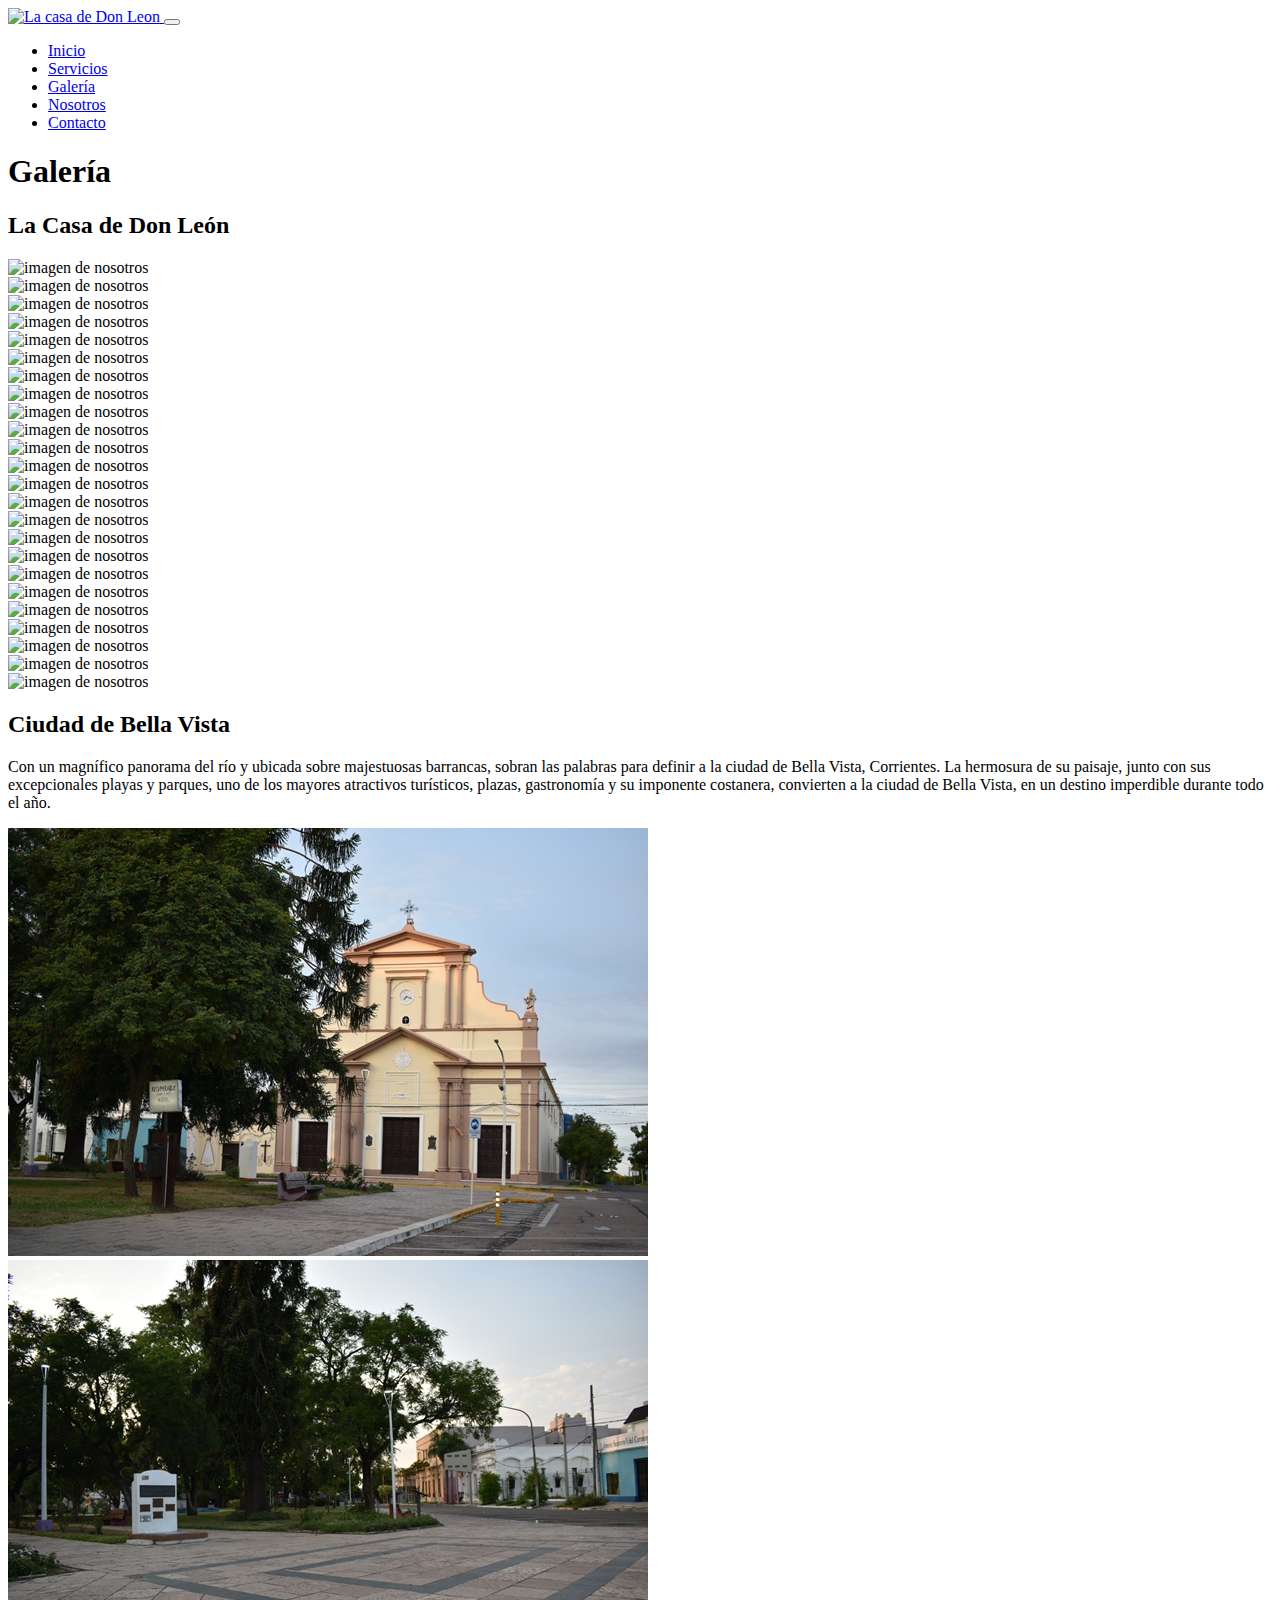
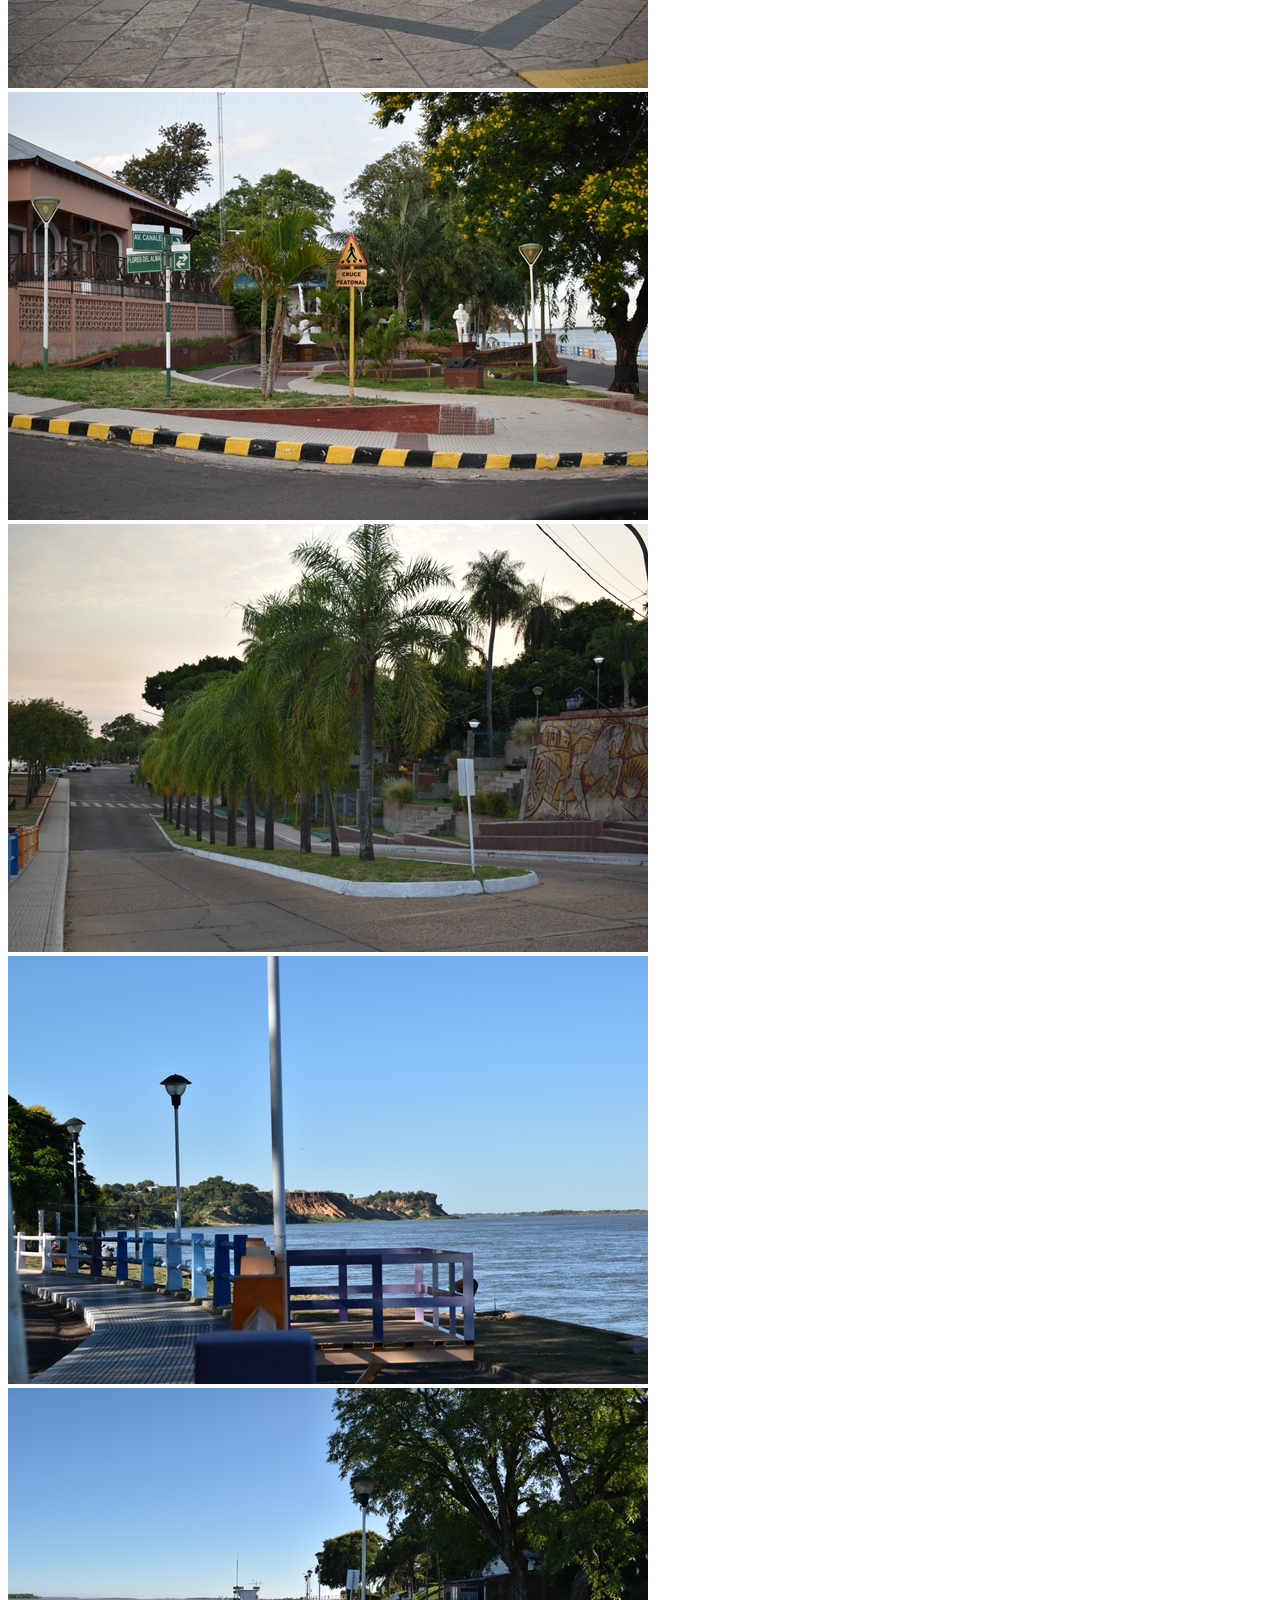
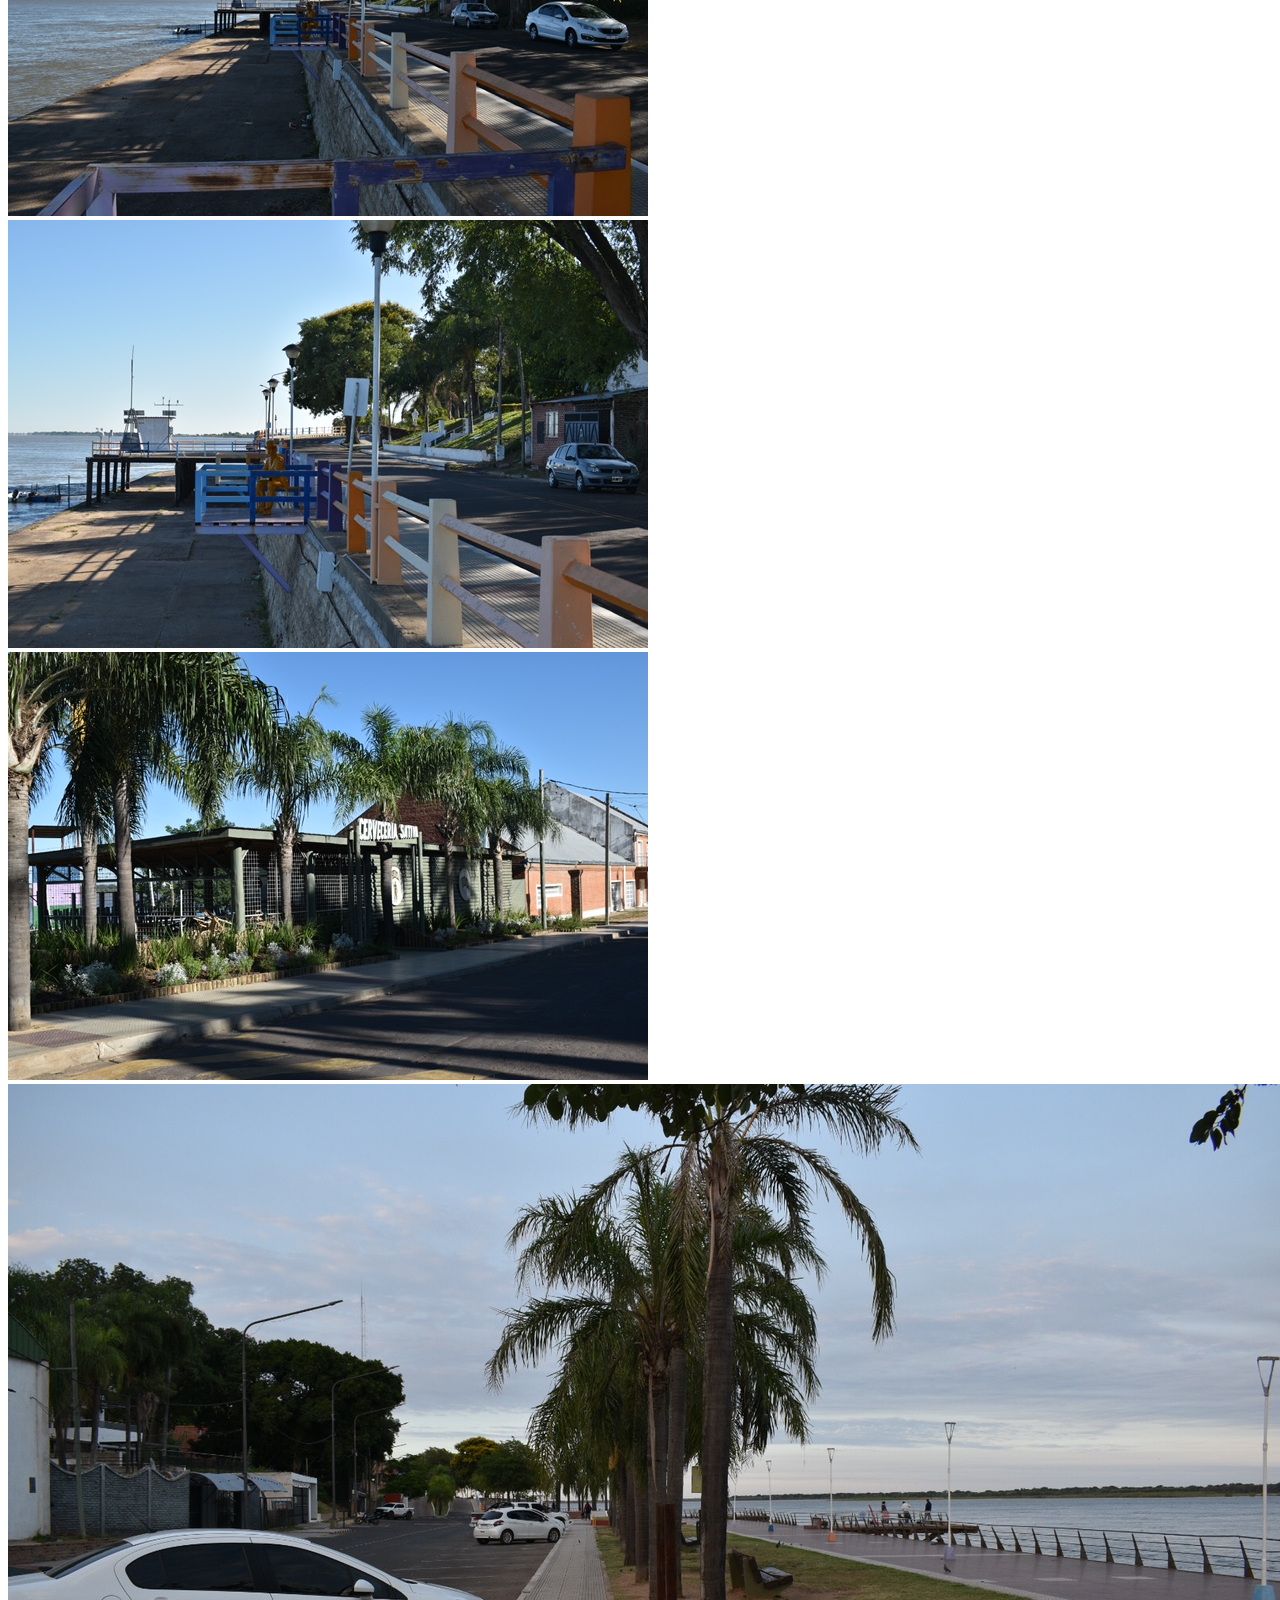
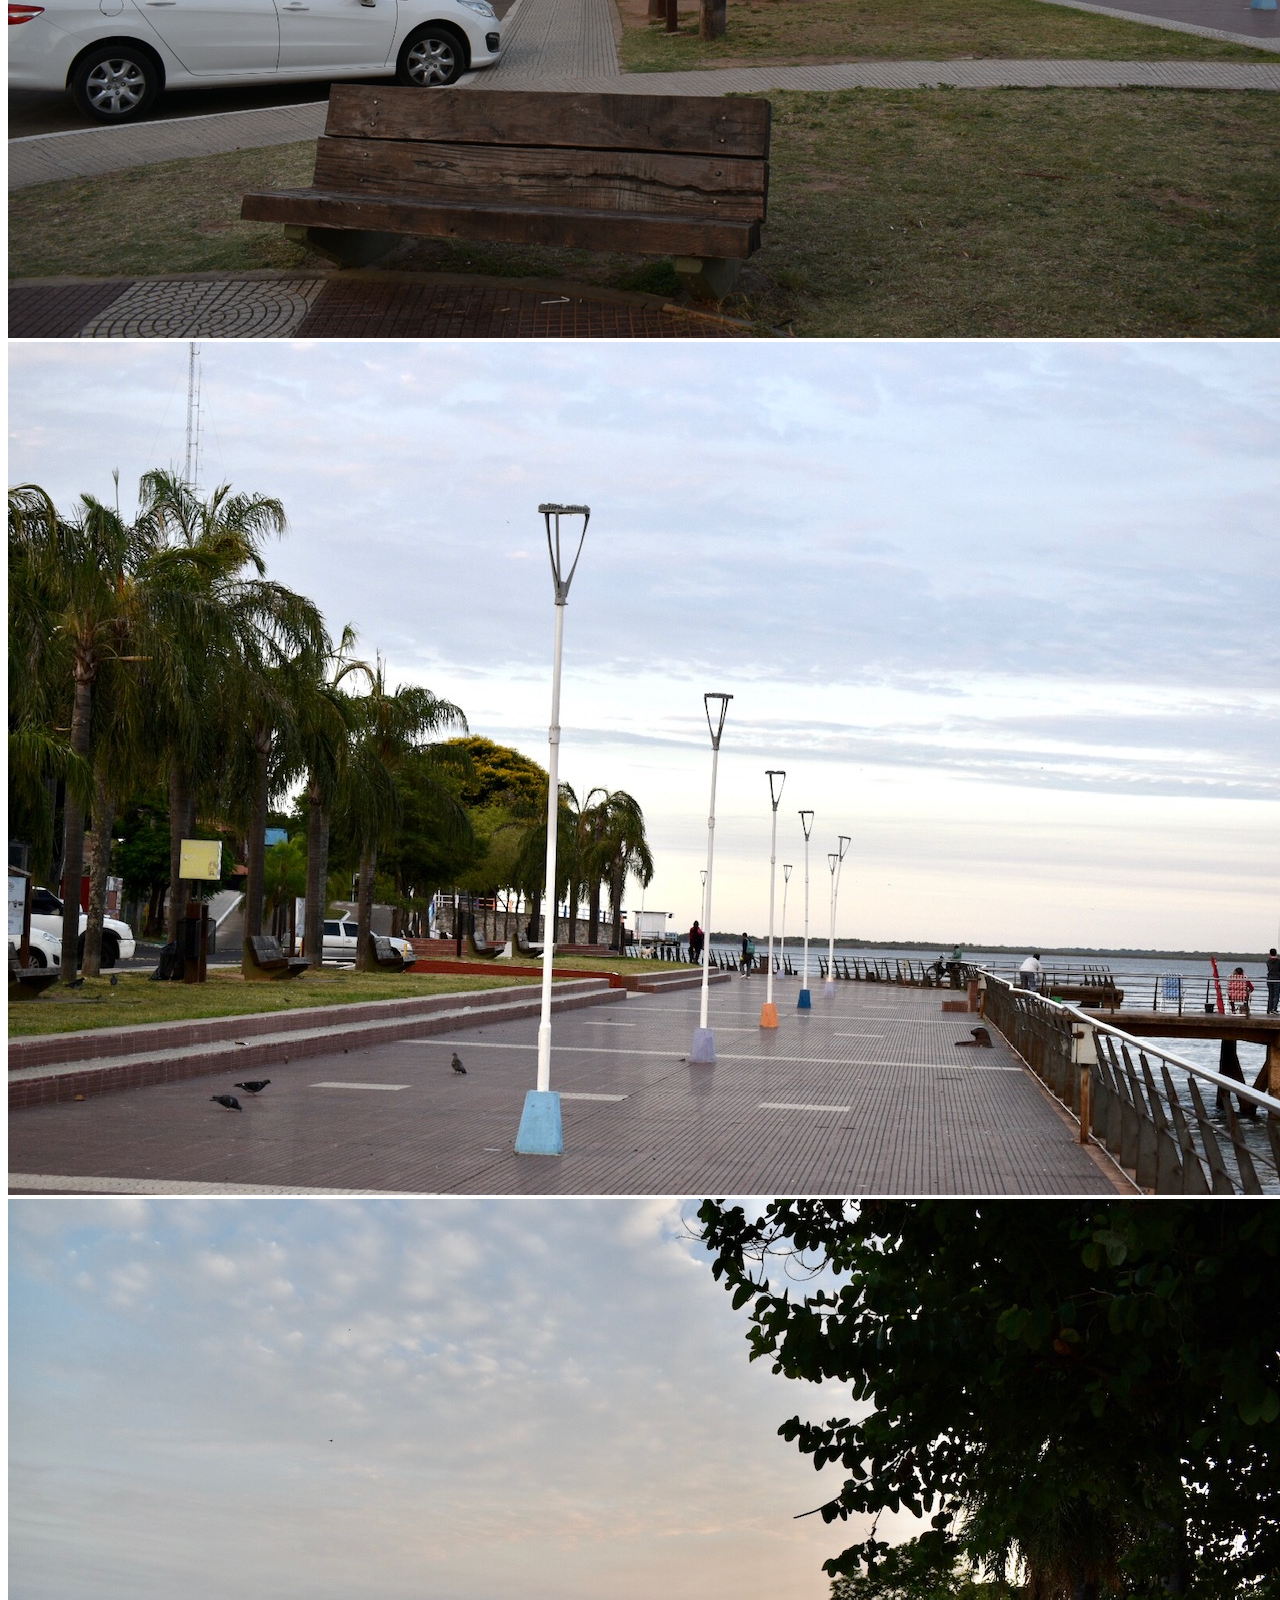
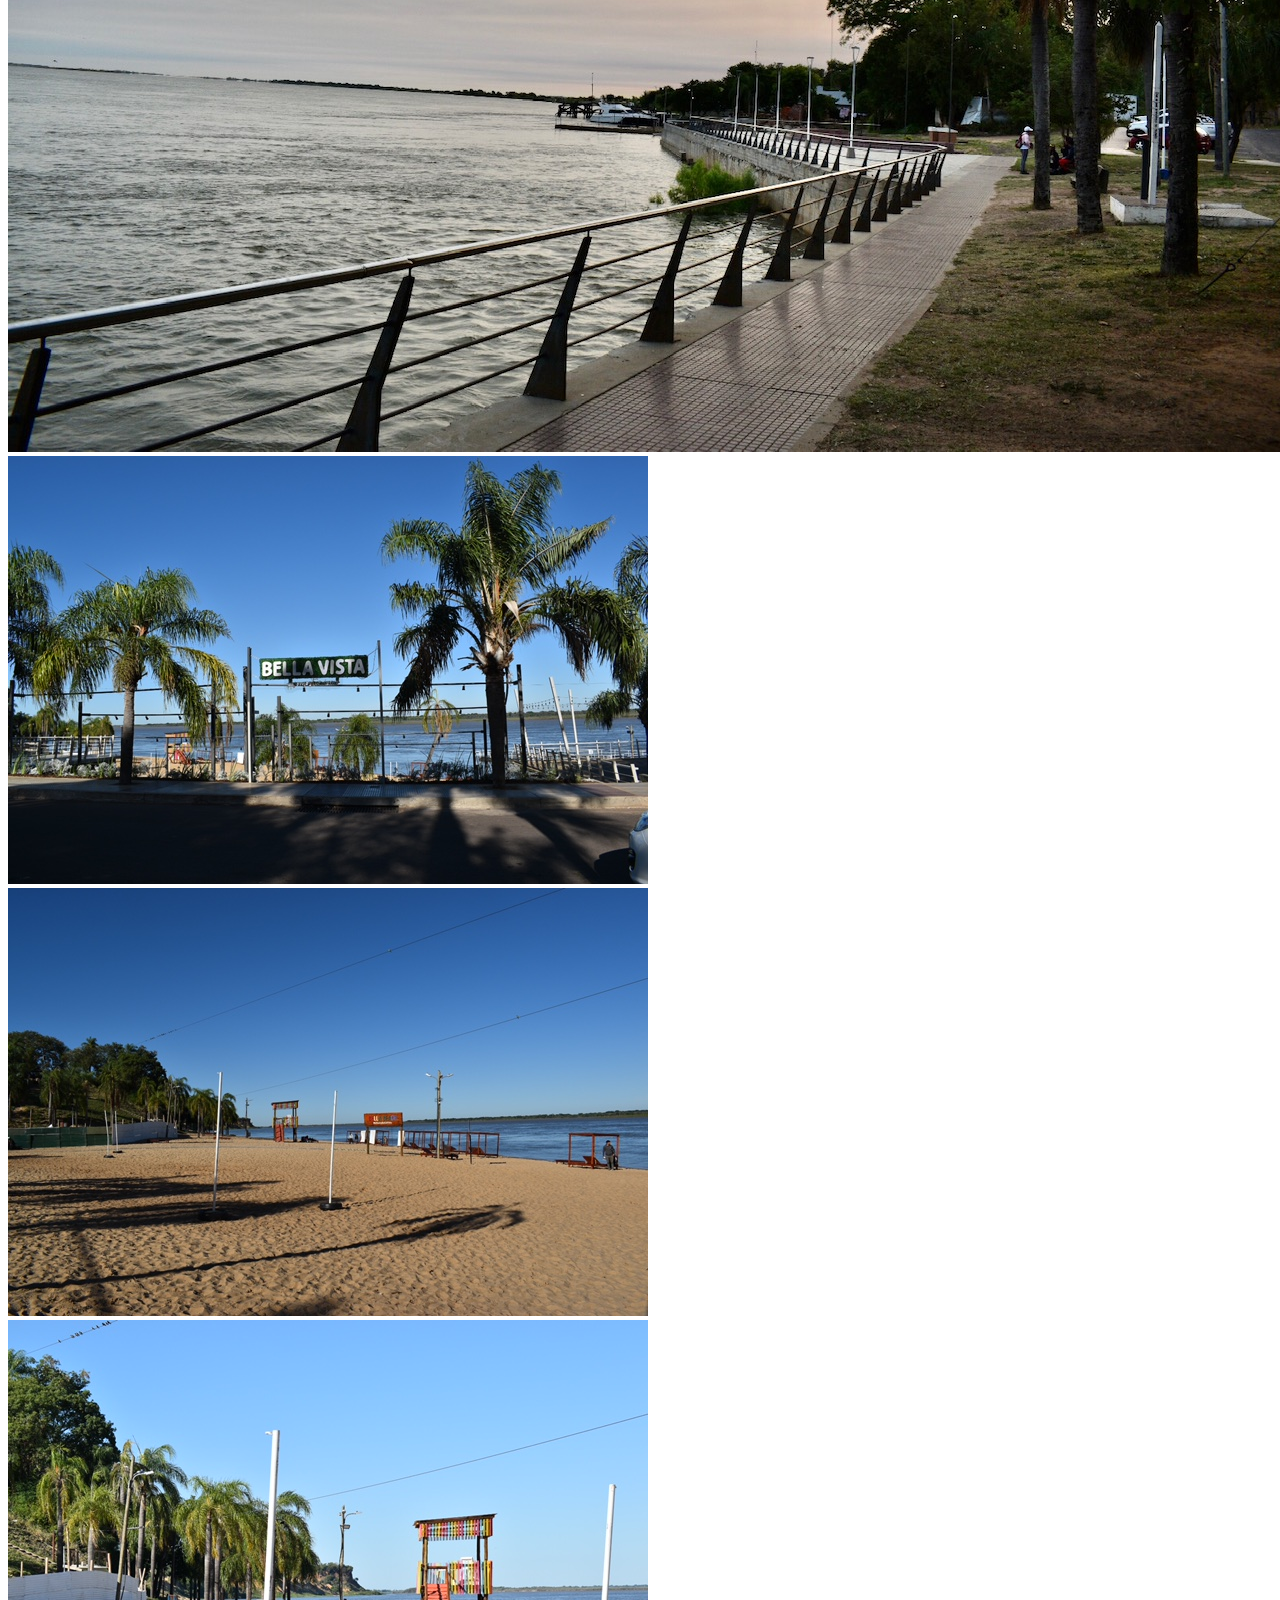
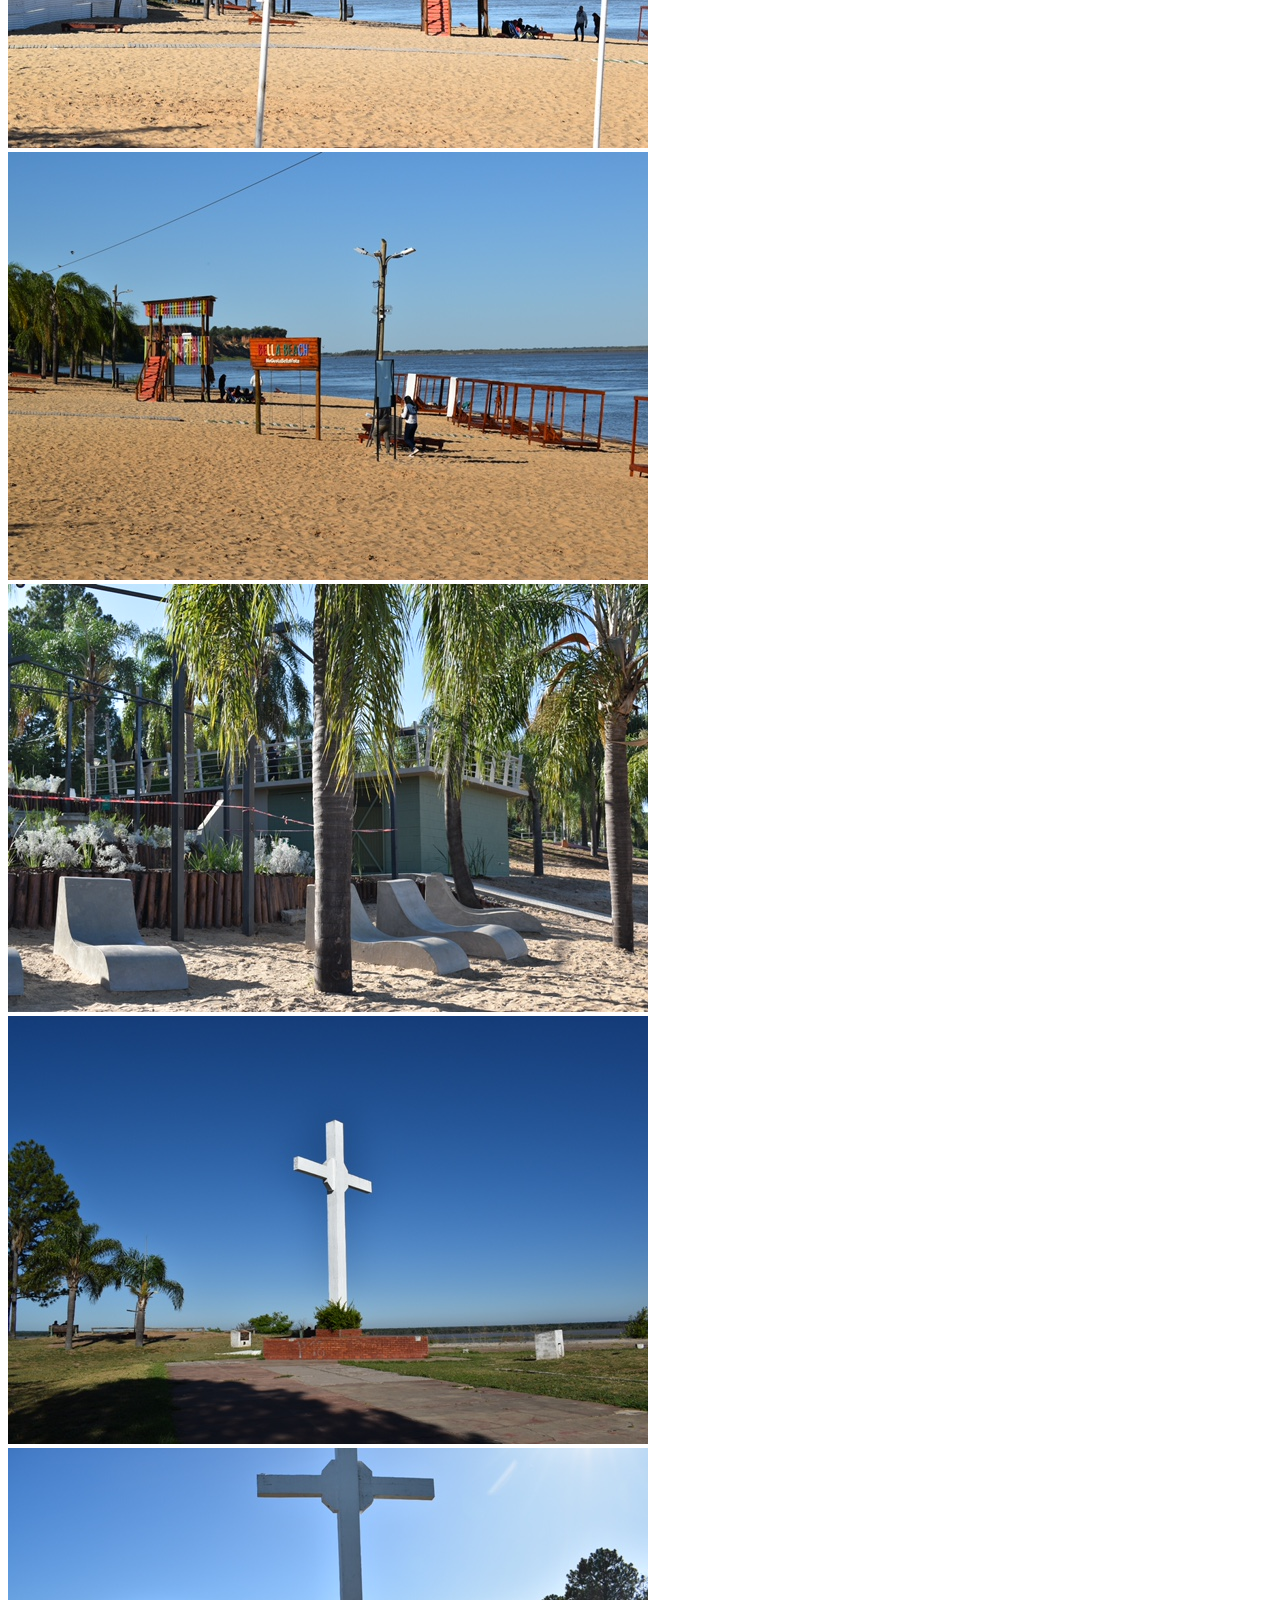
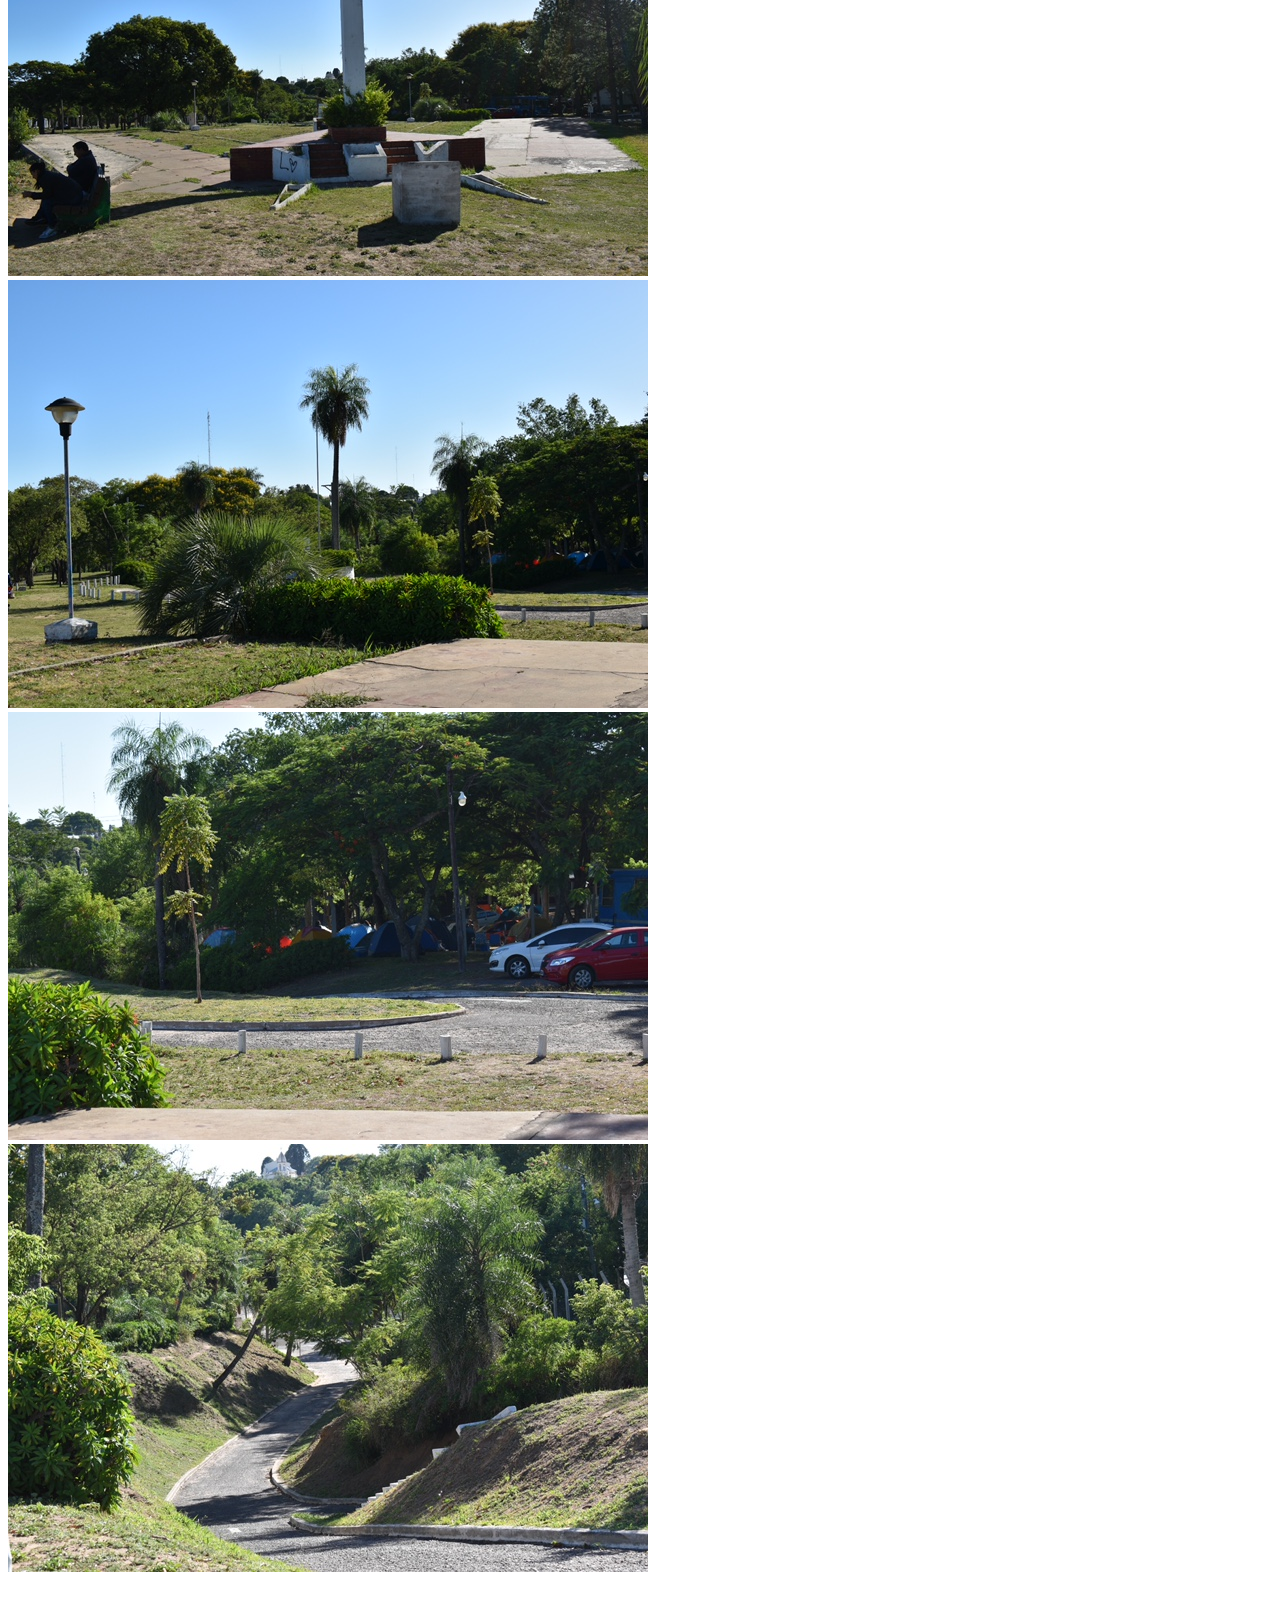
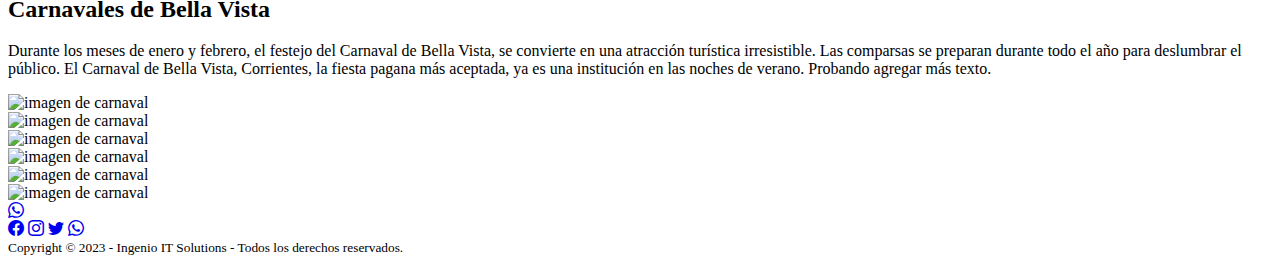
==== sections/gallery.html @ fee59b4b "Actualización de la página en la sección de galería de imagenes, se agregaron imagenes nuevas y algú" ====
<!DOCTYPE html>
<html lang="es">
  <head>
    <meta charset="utf-8">
    <meta name="viewport" content="width=device-width, initial-scale=1">
    <meta name="description" content="Hospedaje Bella Vista - Corrientes - Argentina.">
    <meta name="keywords" content="La Casa de Don León - Apart -">
    <title>La Casa de Don León | Galería</title>
    <link href="https://cdn.jsdelivr.net/npm/bootstrap@5.2.3/dist/css/bootstrap.min.css" rel="stylesheet" integrity="sha384-rbsA2VBKQhggwzxH7pPCaAqO46MgnOM80zW1RWuH61DGLwZJEdK2Kadq2F9CUG65" crossorigin="anonymous">
    <link rel="stylesheet" href="https://cdn.jsdelivr.net/npm/bootstrap-icons@1.10.2/font/bootstrap-icons.css">
    <link rel="shortcut icon" href="../img/favicon.png" type="image/x-icon">
    <link rel="stylesheet" href="../css/style.css">
  </head>
  <body>
    <header class="sticky-top">
      <nav class="navbar sticky-top navbar-expand-lg navbar-dark bg-dark">
        <div class="container">
          <a class="navbar-brand" href="../index.html">
            <img src="../img/logo.png" alt="La casa de Don Leon">
          </a>
          <button class="navbar-toggler" type="button" data-bs-toggle="collapse" data-bs-target="#navbarNav" aria-controls="navbarNav" aria-expanded="false" aria-label="Toggle navigation">
          <span class="navbar-toggler-icon"></span>
          </button>
          <div class="collapse navbar-collapse" id="navbarNav">
            <ul class="navbar-nav ms-lg-auto">
              <li class="nav-item">
                <a class="nav-link mx-4 fs-5 fw-semibold" href="../index.html">Inicio</a>
              </li>
              <li class="nav-item">
                <a class="nav-link mx-4 fs-5 fw-semibold" href="service.html">Servicios</a>
              </li>
              <li class="nav-item">
                <a class="nav-link mx-4 fs-5 fw-semibold active" aria-current="page" href="gallery.html">Galería</a>
              </li>
              <li class="nav-item">
                <a class="nav-link mx-4 fs-5 fw-semibold" href="about.html">Nosotros</a>
              </li>
              <li class="nav-item">
                <a class="nav-link mx-4 fs-5 fw-semibold active"  href="contact.html">Contacto</a>
              </li>
            </ul>
          </div>
        </div>
      </nav>
    </header>
    <main class="pt-5">
      <section class="container-xxl py-3">
        <div class="container">
          <div class="text-center">
            <h1 class="section-title fw-bolder text-color text-uppercase mb-5">Galería</h1>
          </div>
          <div class="text-center">
            <h2 class="section-title text-color fw-bolder text-uppercase mb-5 fs-2">La Casa de Don León</h2>
          </div>
          <article class="row about">
            <div class="col-lg-4 col-md-6 col-sm-12">
              <img src="../img/g-house-1.jpg" class="img-thumbnail" alt="imagen de nosotros">
            </div>
            <div class="col-lg-4 col-md-6 col-sm-12">
              <img src="../img/g-house-2.jpg" class="img-thumbnail" alt="imagen de nosotros">
            </div>
            <div class="col-lg-4 col-md-6 col-sm-12">
              <img src="../img/g-house-3.jpg" class="img-thumbnail" alt="imagen de nosotros">
            </div>
            <div class="col-lg-4 col-md-6 col-sm-12">
              <img src="../img/g-house-4.jpg" class="img-thumbnail" alt="imagen de nosotros">
            </div>
            <div class="col-lg-4 col-md-6 col-sm-12">
              <img src="../img/g-house-5.jpg" class="img-thumbnail" alt="imagen de nosotros">
            </div>
            <div class="col-lg-4 col-md-6 col-sm-12">
              <img src="../img/g-house-6.jpg" class="img-thumbnail" alt="imagen de nosotros">
            </div>
            <div class="col-lg-4 col-md-6 col-sm-12">
              <img src="../img/g-house-7.jpg" class="img-thumbnail" alt="imagen de nosotros">
            </div>
            <div class="col-lg-4 col-md-6 col-sm-12">
              <img src="../img/g-house-8.jpg" class="img-thumbnail" alt="imagen de nosotros">
            </div>
            <div class="col-lg-4 col-md-6 col-sm-12">
              <img src="../img/g-house-9.jpg" class="img-thumbnail" alt="imagen de nosotros">
            </div>
            <div class="col-lg-4 col-md-6 col-sm-12">
              <img src="../img/g-house-10.jpg" class="img-thumbnail" alt="imagen de nosotros">
            </div>
            <div class="col-lg-4 col-md-6 col-sm-12">
              <img src="../img/g-house-11.jpg" class="img-thumbnail" alt="imagen de nosotros">
            </div>
            <div class="col-lg-4 col-md-6 col-sm-12">
              <img src="../img/g-house-12.jpg" class="img-thumbnail" alt="imagen de nosotros">
            </div>
            <div class="col-lg-4 col-md-6 col-sm-12">
              <img src="../img/g-house-13.jpg" class="img-thumbnail" alt="imagen de nosotros">
            </div>
            <div class="col-lg-4 col-md-6 col-sm-12">
              <img src="../img/g-house-14.jpg" class="img-thumbnail" alt="imagen de nosotros">
            </div>
            <div class="col-lg-4 col-md-6 col-sm-12">
              <img src="../img/g-house-15.jpg" class="img-thumbnail" alt="imagen de nosotros">
            </div>
            <div class="col-lg-4 col-md-6 col-sm-12">
              <img src="../img/g-house-16.jpg" class="img-thumbnail" alt="imagen de nosotros">
            </div>
            <div class="col-lg-4 col-md-6 col-sm-12">
              <img src="../img/g-house-17.jpg" class="img-thumbnail" alt="imagen de nosotros">
            </div>
            <div class="col-lg-4 col-md-6 col-sm-12">
              <img src="../img/g-house-18.jpg" class="img-thumbnail" alt="imagen de nosotros">
            </div>
            <div class="col-lg-4 col-md-6 col-sm-12">
              <img src="../img/g-house-19.jpg" class="img-thumbnail" alt="imagen de nosotros">
            </div>
            <div class="col-lg-4 col-md-6 col-sm-12">
              <img src="../img/g-house-20.jpg" class="img-thumbnail" alt="imagen de nosotros">
            </div>
            <div class="col-lg-4 col-md-6 col-sm-12">
              <img src="../img/g-house-21.jpg" class="img-thumbnail" alt="imagen de nosotros">
            </div>
            <div class="col-lg-4 col-md-6 col-sm-12">
              <img src="../img/g-house-22.jpg" class="img-thumbnail" alt="imagen de nosotros">
            </div>
            <div class="col-lg-4 col-md-6 col-sm-12">
              <img src="../img/g-house-23.jpg" class="img-thumbnail" alt="imagen de nosotros">
            </div>
            <div class="col-lg-4 col-md-6 col-sm-12">
              <img src="../img/g-house-24.jpg" class="img-thumbnail" alt="imagen de nosotros">
            </div>
          </article>
          <!-- NUEVA SECCION DE IMAGENES -->
          <div class="text-center">
            <h2 class="section-title text-color fw-bolder text-uppercase mt-5 mb-5 fs-2">Ciudad de Bella Vista</h2>
          </div>
        </div>
        <p class="fw-light">Con un magnífico panorama del río y ubicada sobre majestuosas barrancas, sobran las palabras para definir a la ciudad de Bella Vista, Corrientes. La hermosura de su paisaje, junto con sus excepcionales playas y parques, uno de los mayores atractivos turísticos, plazas, gastronomía y su imponente costanera, convierten a la ciudad de Bella Vista, en un destino imperdible durante todo el año. </p>
        <article class="row about">
          <div class="col-lg-4 col-md-6 col-sm-12">
            <img src="../img/city-1.jpg" class="img-thumbnail" alt="imagen de la ciudad Bella Vista">
          </div>
          <div class="col-lg-4 col-md-6 col-sm-12">
            <img src="../img/city-2.JPG" class="img-thumbnail" alt="imagen de la ciudad Bella Vista">
          </div>
          <div class="col-lg-4 col-md-6 col-sm-12">
            <img src="../img/city-3.JPG" class="img-thumbnail" alt="imagen de la ciudad Bella Vista">
          </div>
          <div class="col-lg-4 col-md-6 col-sm-12">
            <img src="../img/city-4.JPG" class="img-thumbnail" alt="imagen de la ciudad Bella Vista">
          </div>
          <div class="col-lg-4 col-md-6 col-sm-12">
            <img src="../img/coast-1.jpg" class="img-thumbnail" alt="imagen de costanera Bella Vista">
          </div>
          <div class="col-lg-4 col-md-6 col-sm-12">
            <img src="../img/coast-2.JPG" class="img-thumbnail" alt="imagen de costanera Bella Vista">
          </div>
          <div class="col-lg-4 col-md-6 col-sm-12">
            <img src="../img/coast-3.JPG" class="img-thumbnail" alt="imagen de costanera Bella Vista">
          </div>
          <div class="col-lg-4 col-md-6 col-sm-12">
            <img src="../img/coast-4.JPG" class="img-thumbnail" alt="imagen de costanera Bella Vista">
          </div>
          <div class="col-lg-4 col-md-6 col-sm-12">
            <img src="../img/coast-5.JPG" class="img-thumbnail" alt="imagen de costanera Bella Vista">
          </div>
          <div class="col-lg-4 col-md-6 col-sm-12">
            <img src="../img/coast-6.jpg" class="img-thumbnail" alt="imagen de costanera Bella Vista">
          </div>
          <div class="col-lg-4 col-md-6 col-sm-12">
            <img src="../img/coast-7.jpg" class="img-thumbnail" alt="imagen de costanera Bella Vista">
          </div>
          <div class="col-lg-4 col-md-6 col-sm-12">
            <img src="../img/beach-1.JPG" class="img-thumbnail" alt="imagen de playa Bella Vista">
          </div>
          <div class="col-lg-4 col-md-6 col-sm-12">
            <img src="../img/beach-2.JPG" class="img-thumbnail" alt="imagen de playa Bella Vista">
          </div>
          <div class="col-lg-4 col-md-6 col-sm-12">
            <img src="../img/beach-3.JPG" class="img-thumbnail" alt="imagen de playa Bella Vista">
          </div>
          <div class="col-lg-4 col-md-6 col-sm-12">
            <img src="../img/beach-4.JPG" class="img-thumbnail" alt="imagen de playa Bella Vista">
          </div>
          <div class="col-lg-4 col-md-6 col-sm-12">
            <img src="../img/beach-5.JPG" class="img-thumbnail" alt="imagen de playa Bella Vista">
          </div>
          <div class="col-lg-4 col-md-6 col-sm-12">
            <img src="../img/croos-park-1.JPG" class="img-thumbnail" alt="imagen de Parque Cruz de los Milagros">
          </div>
          <div class="col-lg-4 col-md-6 col-sm-12">
            <img src="../img/croos-park-2.JPG" class="img-thumbnail" alt="imagen de Parque Cruz de los Milagros">
          </div>
          <div class="col-lg-4 col-md-6 col-sm-12">
            <img src="../img/croos-park-3.JPG" class="img-thumbnail" alt="imagen de Parque Cruz de los Milagros">
          </div>
          <div class="col-lg-4 col-md-6 col-sm-12">
            <img src="../img/croos-park-4.JPG" class="img-thumbnail" alt="imagen de Parque Cruz de los Milagros">
          </div>
          <div class="col-lg-4 col-md-6 col-sm-12">
            <img src="../img/croos-park-5.JPG" class="img-thumbnail" alt="imagen de Parque Cruz de los Milagros">
          </div>
        </article>

          
          <div class="text-center">
            <h2 class="section-title text-color fw-bolder text-uppercase mt-5 mb-5 fs-2">Carnavales de Bella Vista</h2>
          </div>
          <p class="fw-light">Durante los meses de enero y febrero, el festejo del Carnaval de Bella Vista, se convierte en una atracción turística irresistible. Las comparsas se preparan durante todo el año para deslumbrar el público. El Carnaval de Bella Vista, Corrientes, la fiesta pagana más aceptada, ya es una institución en las noches de verano. Probando agregar más texto.</p>
          <article class="row about mb-5">
            <div class="col-lg-4 col-md-6 col-sm-12">
              <img src="../img/carnaval-1.jpg" class="img-thumbnail" alt="imagen de carnaval">
            </div>
            <div class="col-lg-4 col-md-6 col-sm-12">
              <img src="../img/carnaval-2.jpg" class="img-thumbnail" alt="imagen de carnaval">
            </div>
            <div class="col-lg-4 col-md-6 col-sm-12">
              <img src="../img/carnaval-3.jpg" class="img-thumbnail" alt="imagen de carnaval">
            </div>
            <div class="col-lg-4 col-md-6 col-sm-12">
              <img src="../img/carnaval-4.jpg" class="img-thumbnail" alt="imagen de carnaval">
            </div>
            <div class="col-lg-4 col-md-6 col-sm-12">
              <img src="../img/carnaval-5.jpg" class="img-thumbnail" alt="imagen de carnaval">
            </div>
            <div class="col-lg-4 col-md-6 col-sm-12">
              <img src="../img/carnaval-6.jpg" class="img-thumbnail" alt="imagen de carnaval">
            </div>
          </article>
        </div>
      </section>
      <a href="https://api.whatsapp.com/send?phone=5493777683704" class="bt-wsp" target="_blank">
        <i class="bi bi-whatsapp"></i>
      </a>
    </main>
    <footer class="bg-dark p-3">
      <div class="container text-center">
        <nav class="d-flex justify-content-evenly mb-4">
          <a href="https://www.facebook.com/profile.php?id=100077657773294" target="_blank"><i class="bi bi-facebook fs-2"></i></a>
          <a href="https://www.instagram.com/lacasadonleon/" target="_blank"><i class="bi bi-instagram fs-2"></i></a>
          <a href="https://twitter.com/lacasadedonleon" target="_blank"><i class="bi bi-twitter fs-2"></i></a>
          <a href="https://api.whatsapp.com/send?phone=5493777683704" target="_blank"><i class="bi bi-whatsapp fs-2"></i></a>
        </nav>
        <small class="text-white fw-light fs-6">Copyright &copy; 2023 - Ingenio IT Solutions - Todos los derechos reservados.</small>
      </div>
    </footer>
    <script src="https://cdn.jsdelivr.net/npm/bootstrap@5.2.3/dist/js/bootstrap.bundle.min.js" integrity="sha384-kenU1KFdBIe4zVF0s0G1M5b4hcpxyD9F7jL+jjXkk+Q2h455rYXK/7HAuoJl+0I4" crossorigin="anonymous"></script>
  </body>
</html>
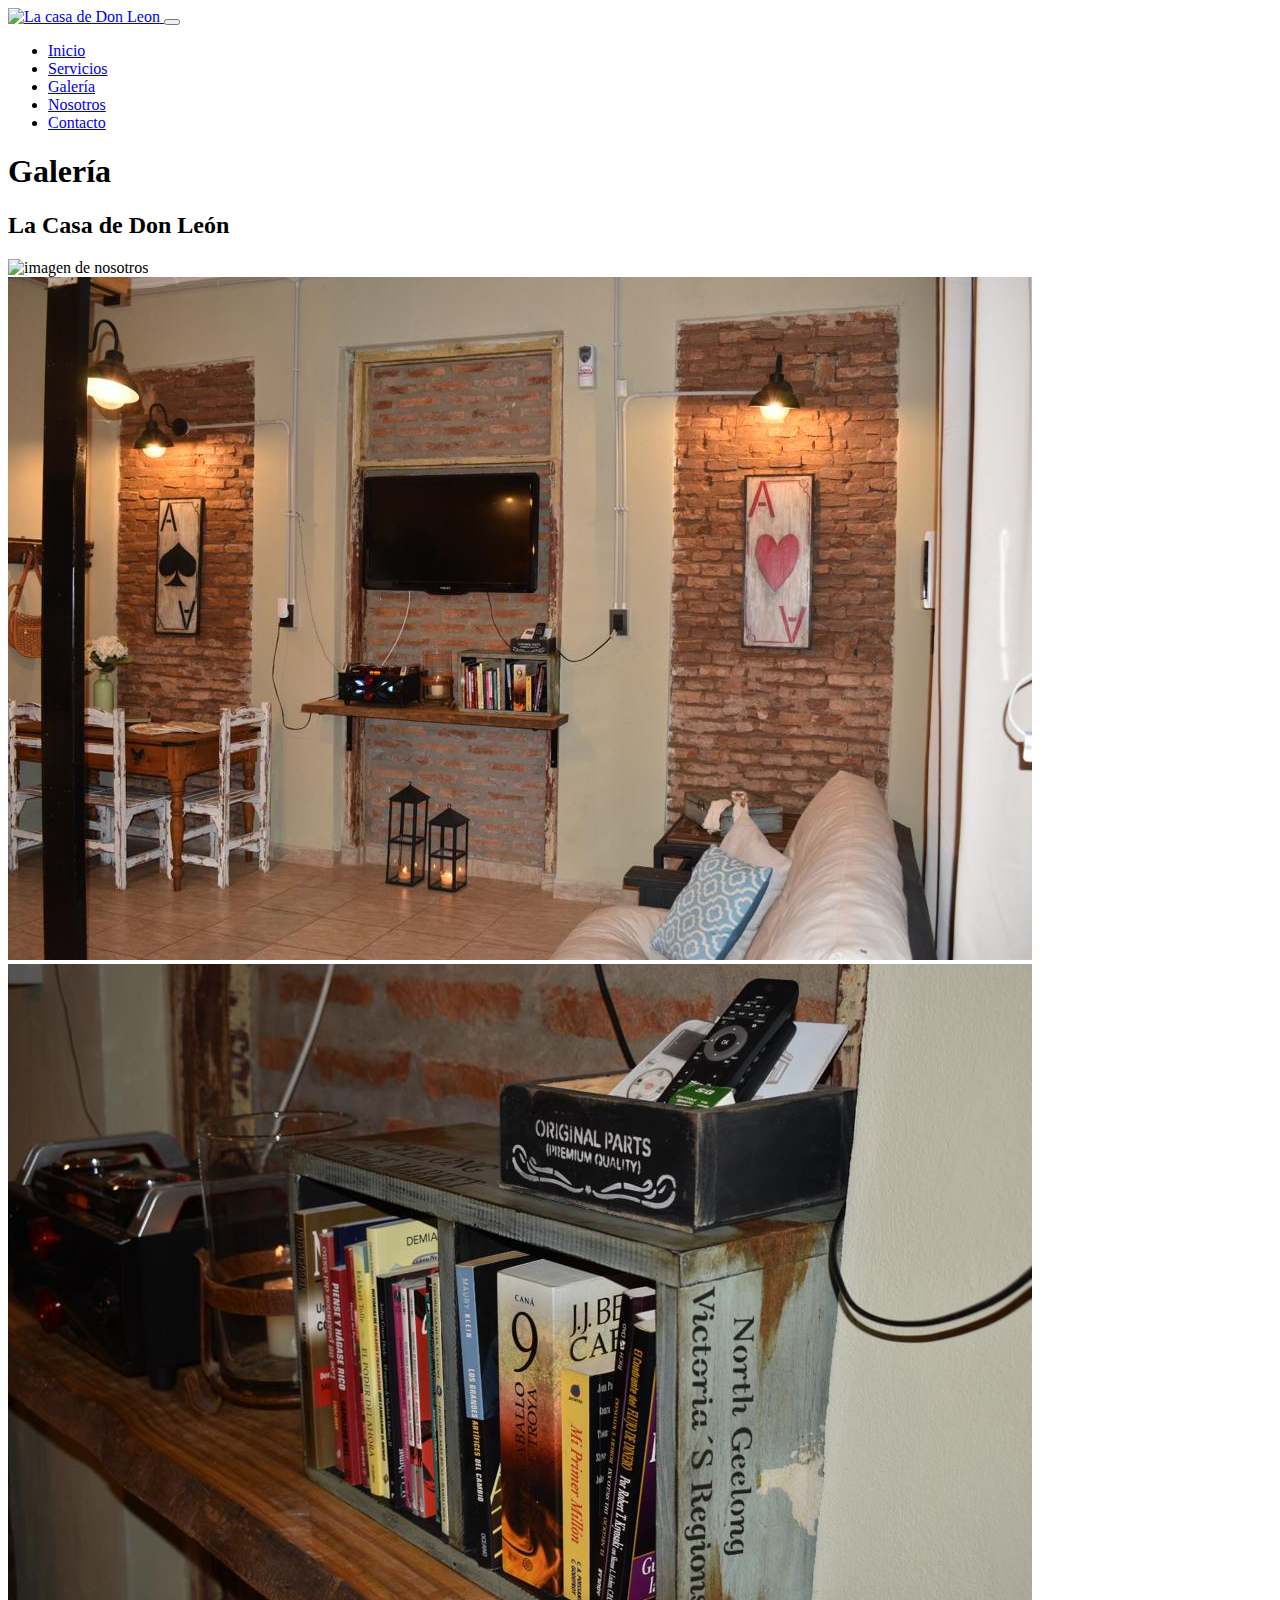
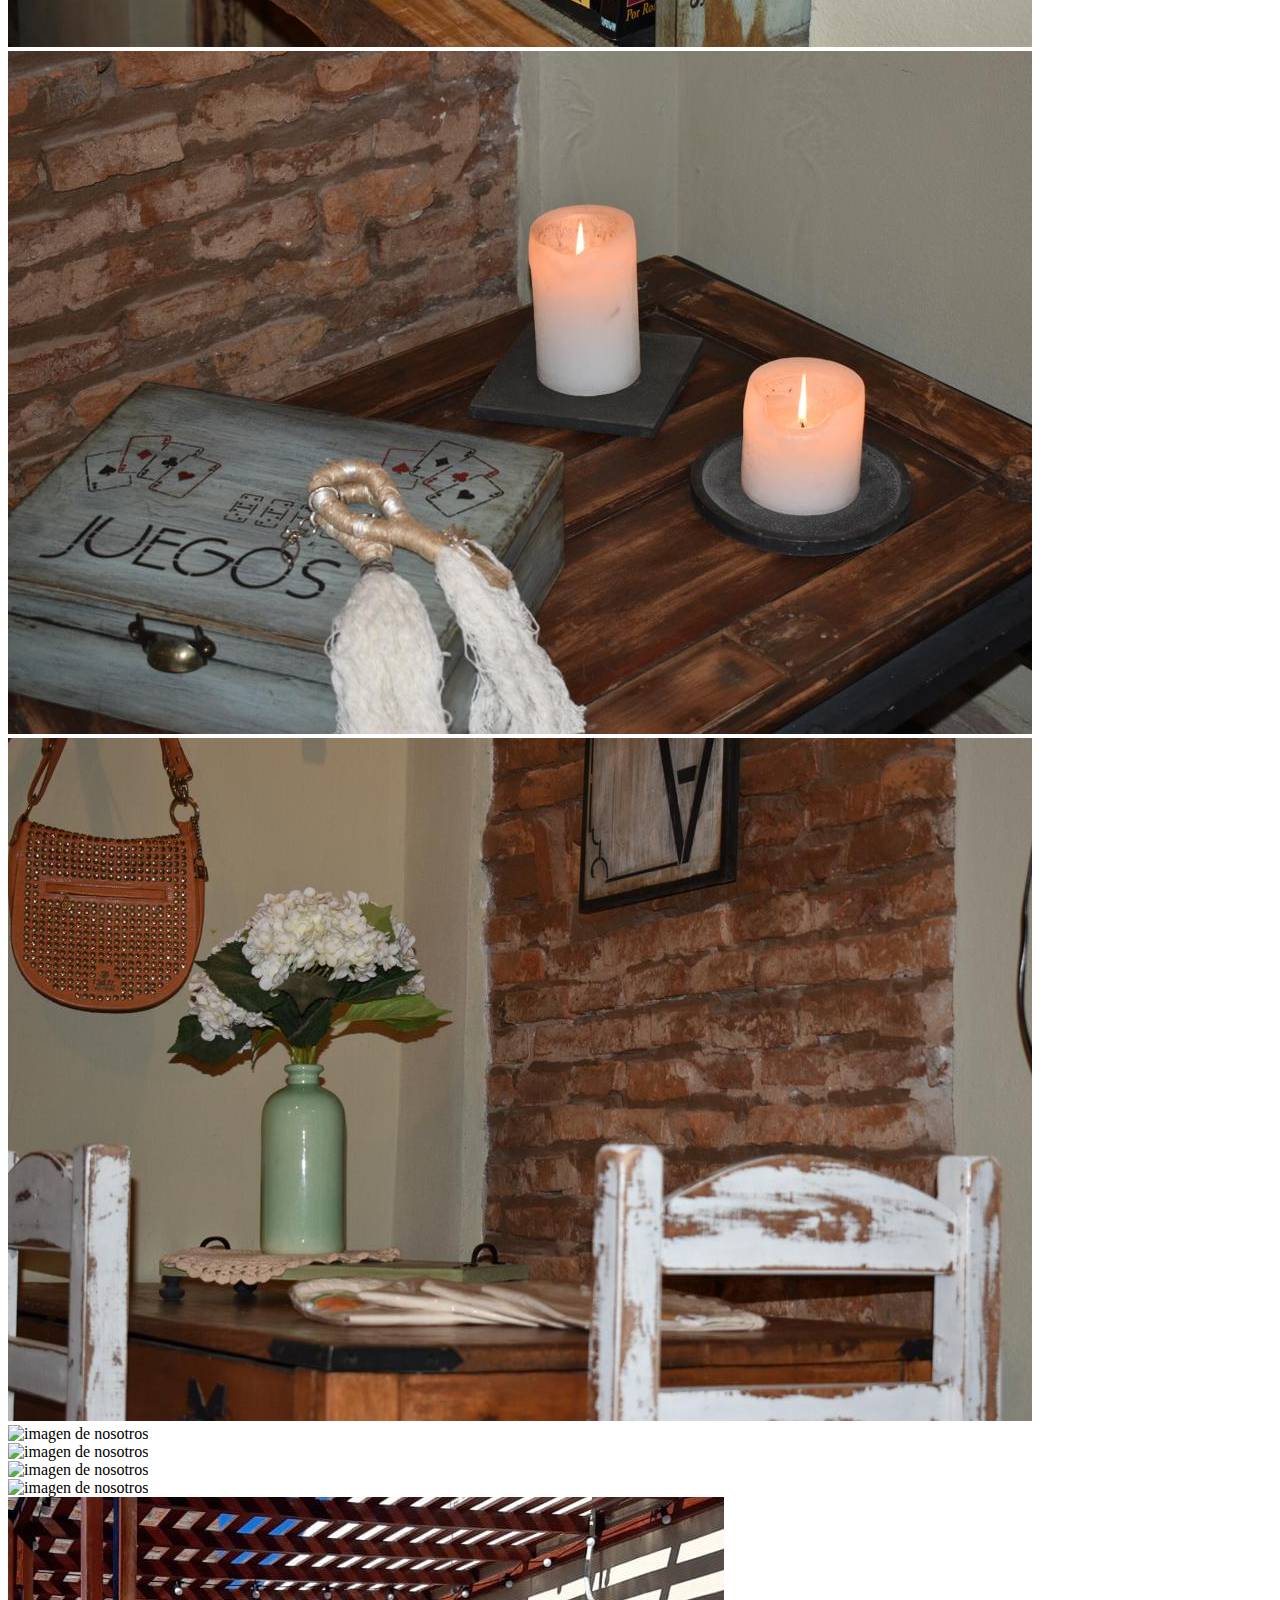
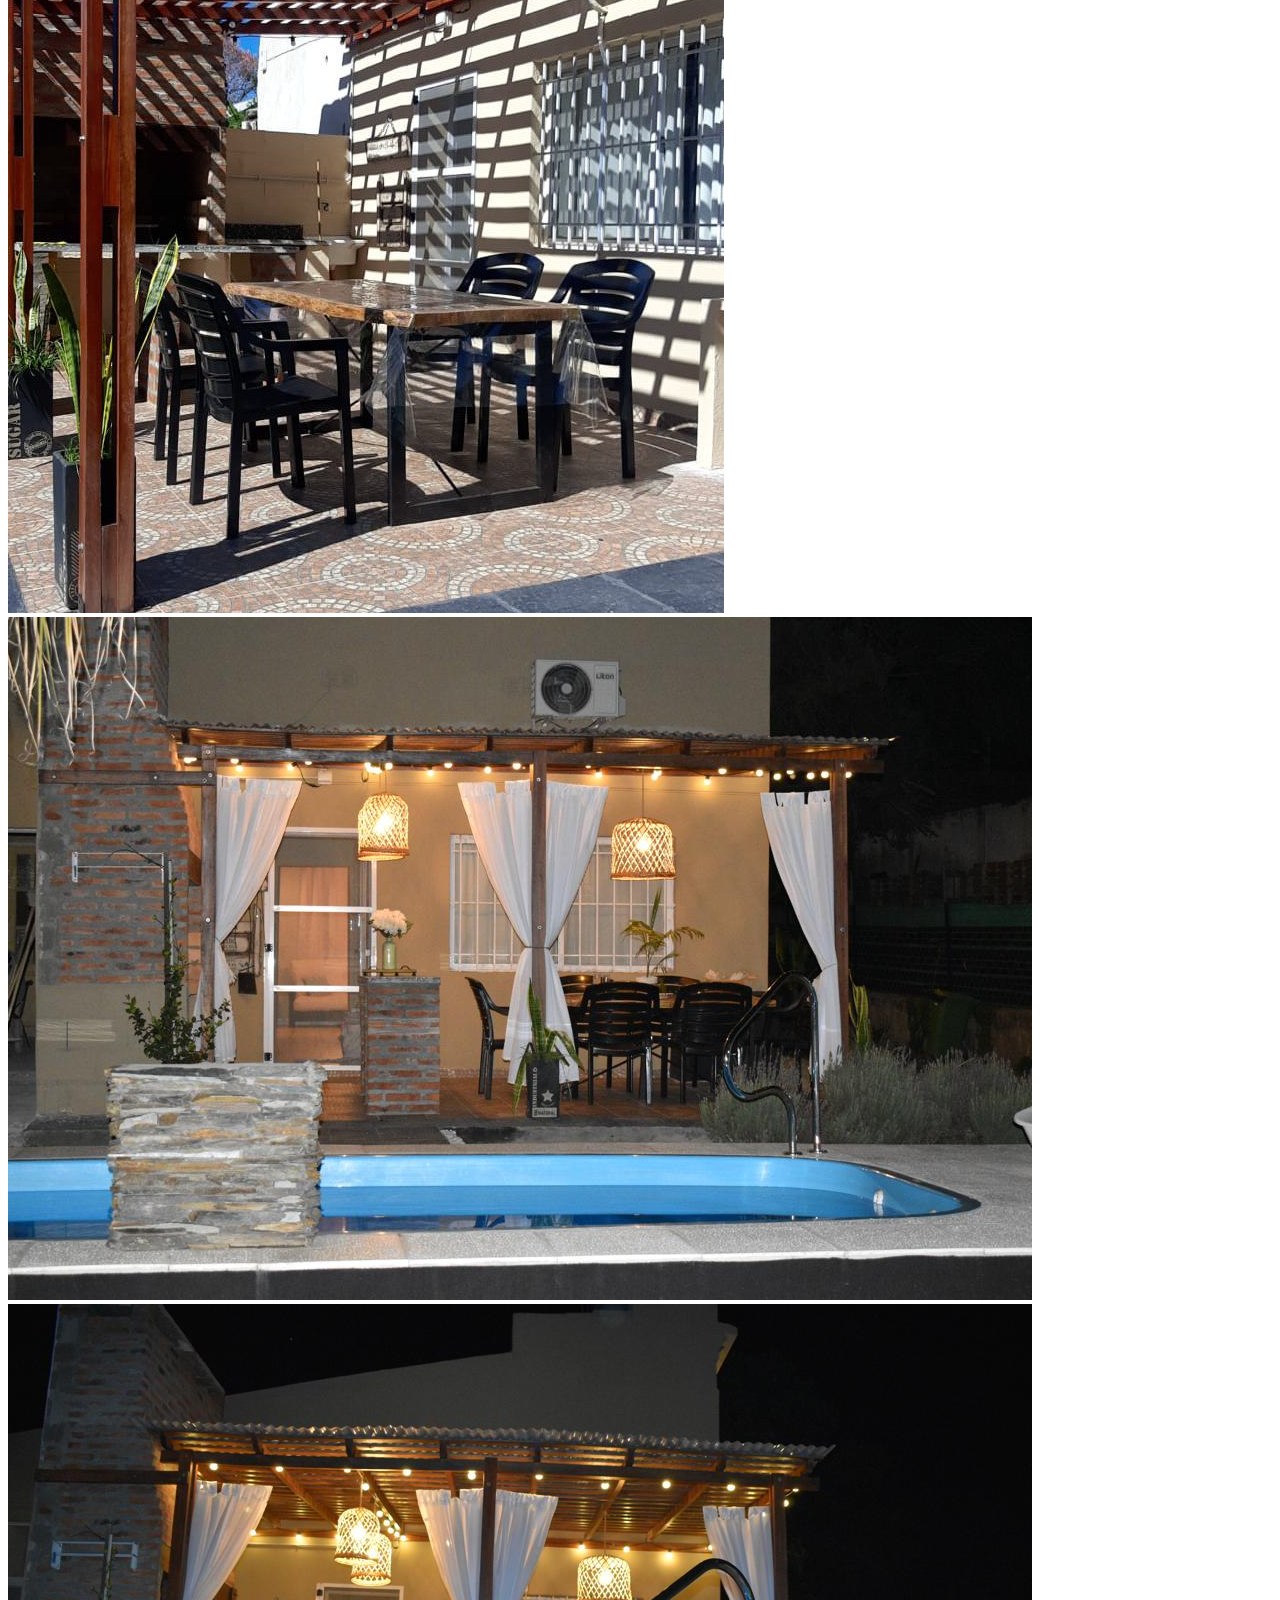
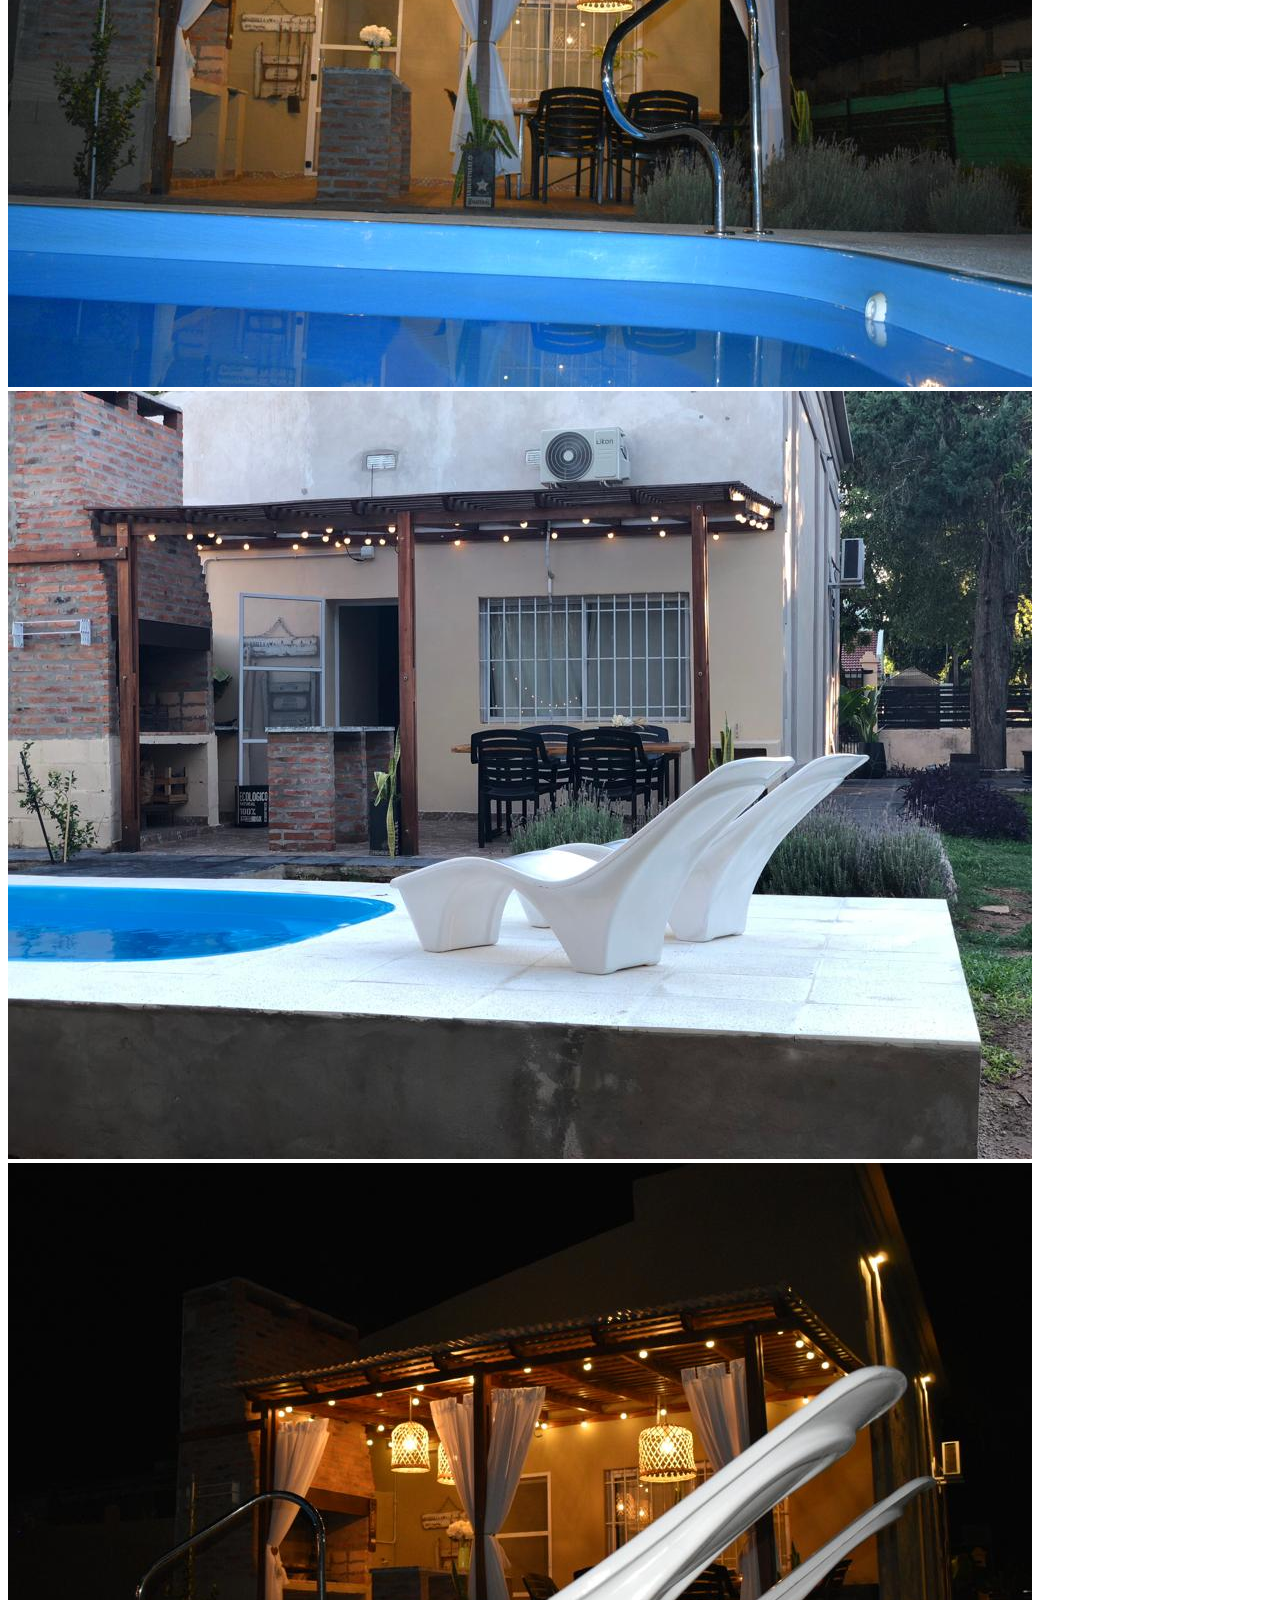
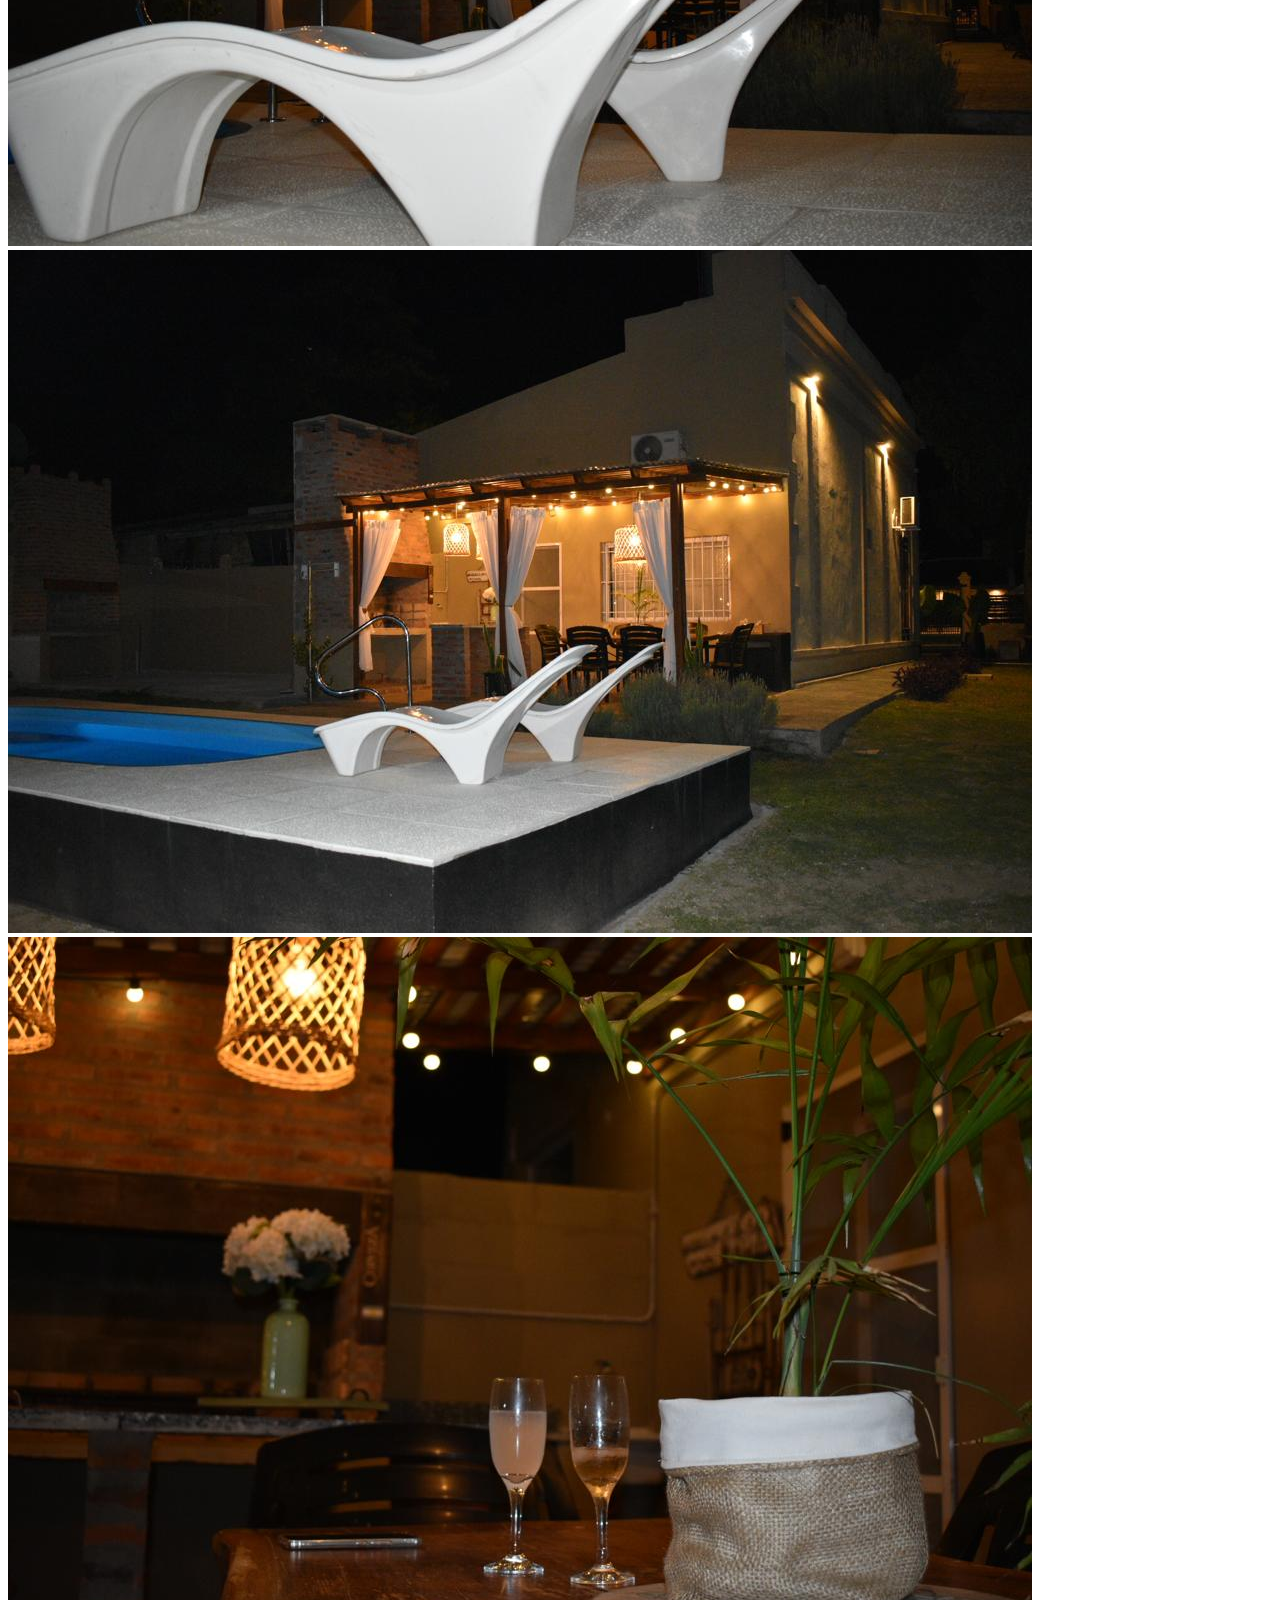
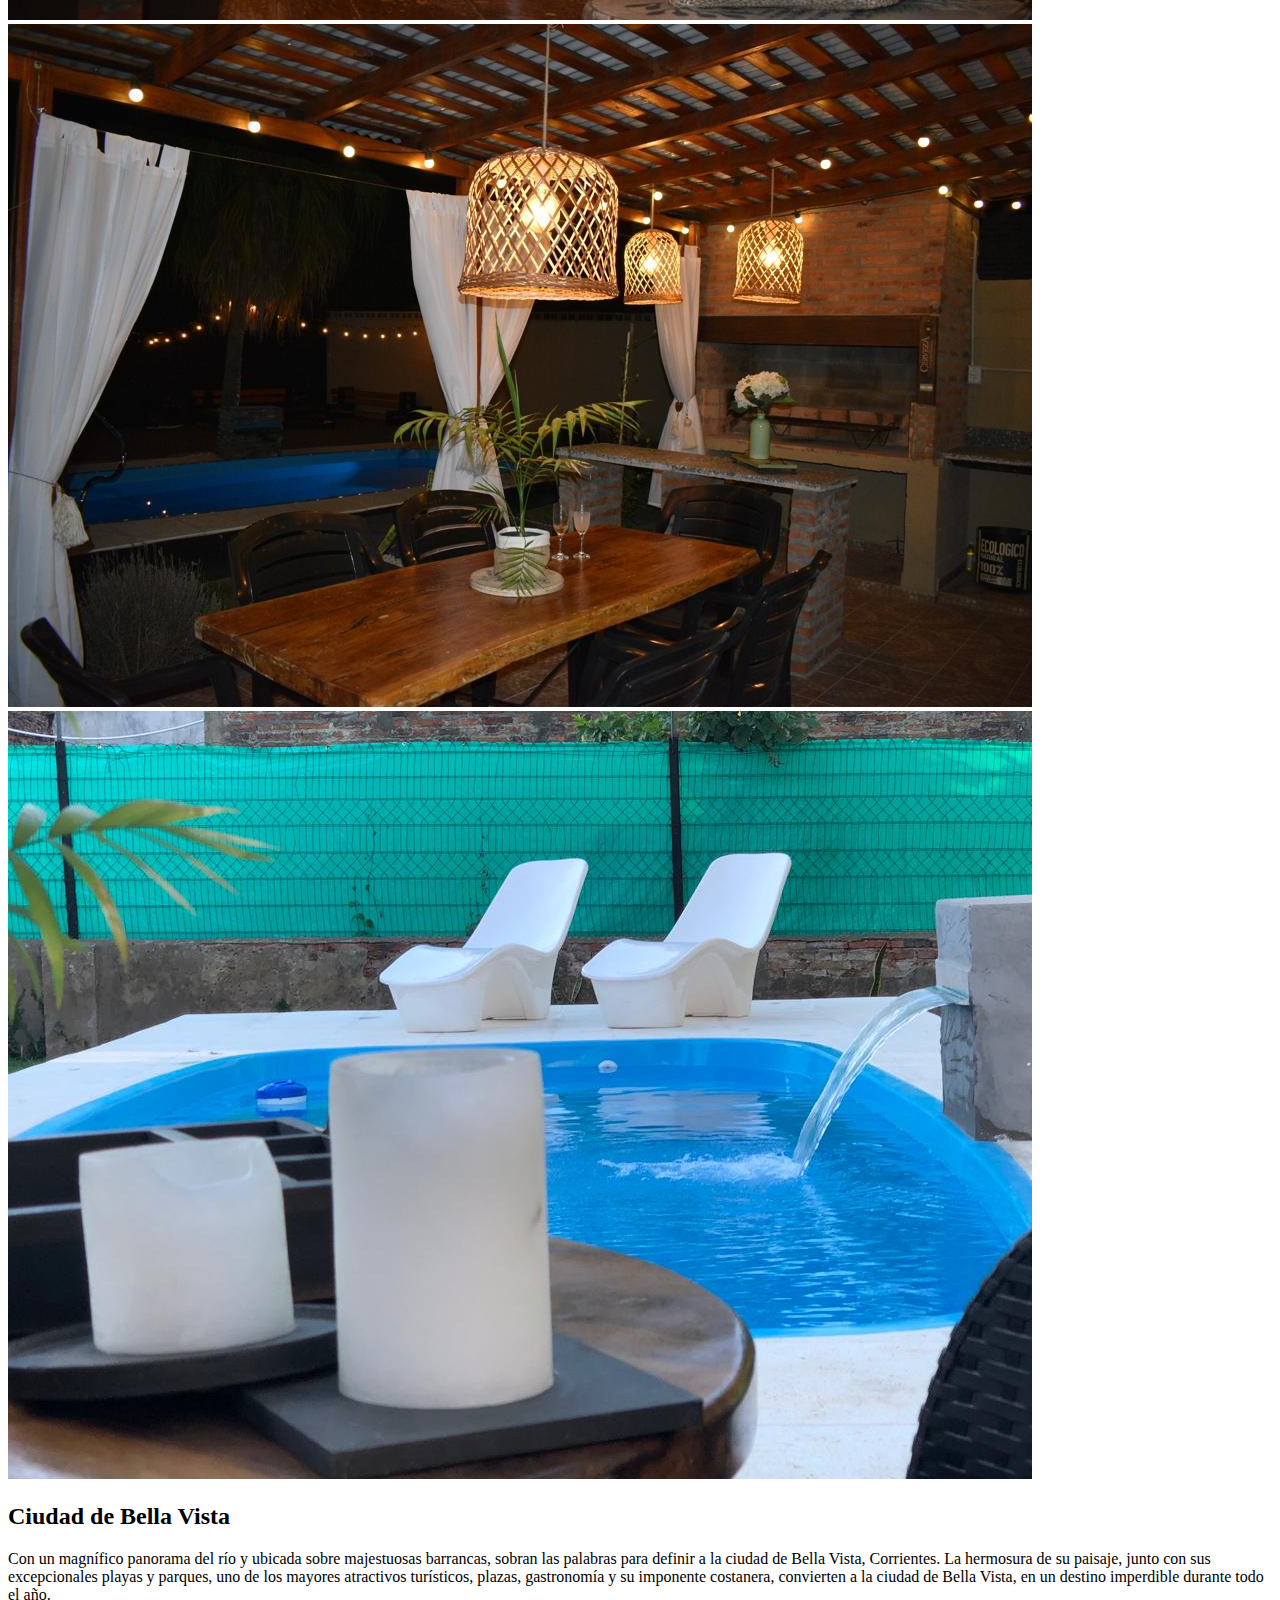
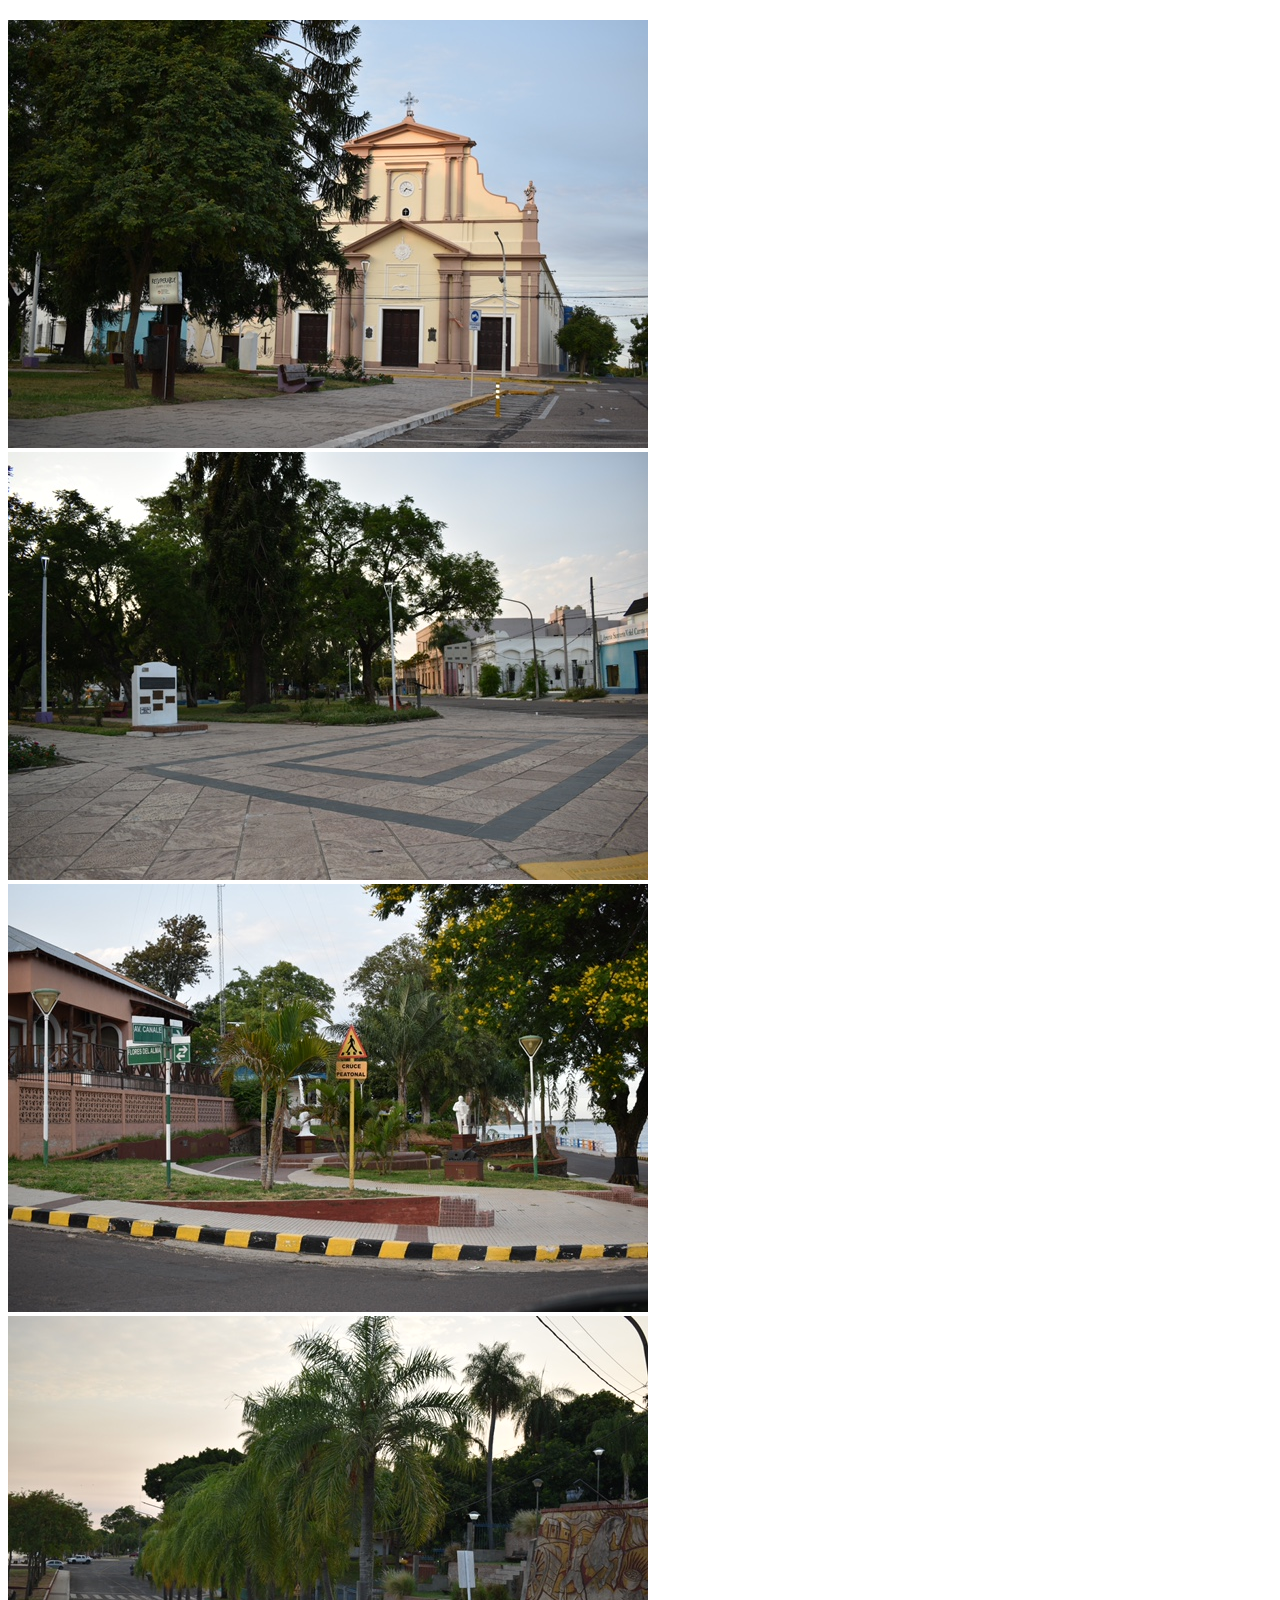
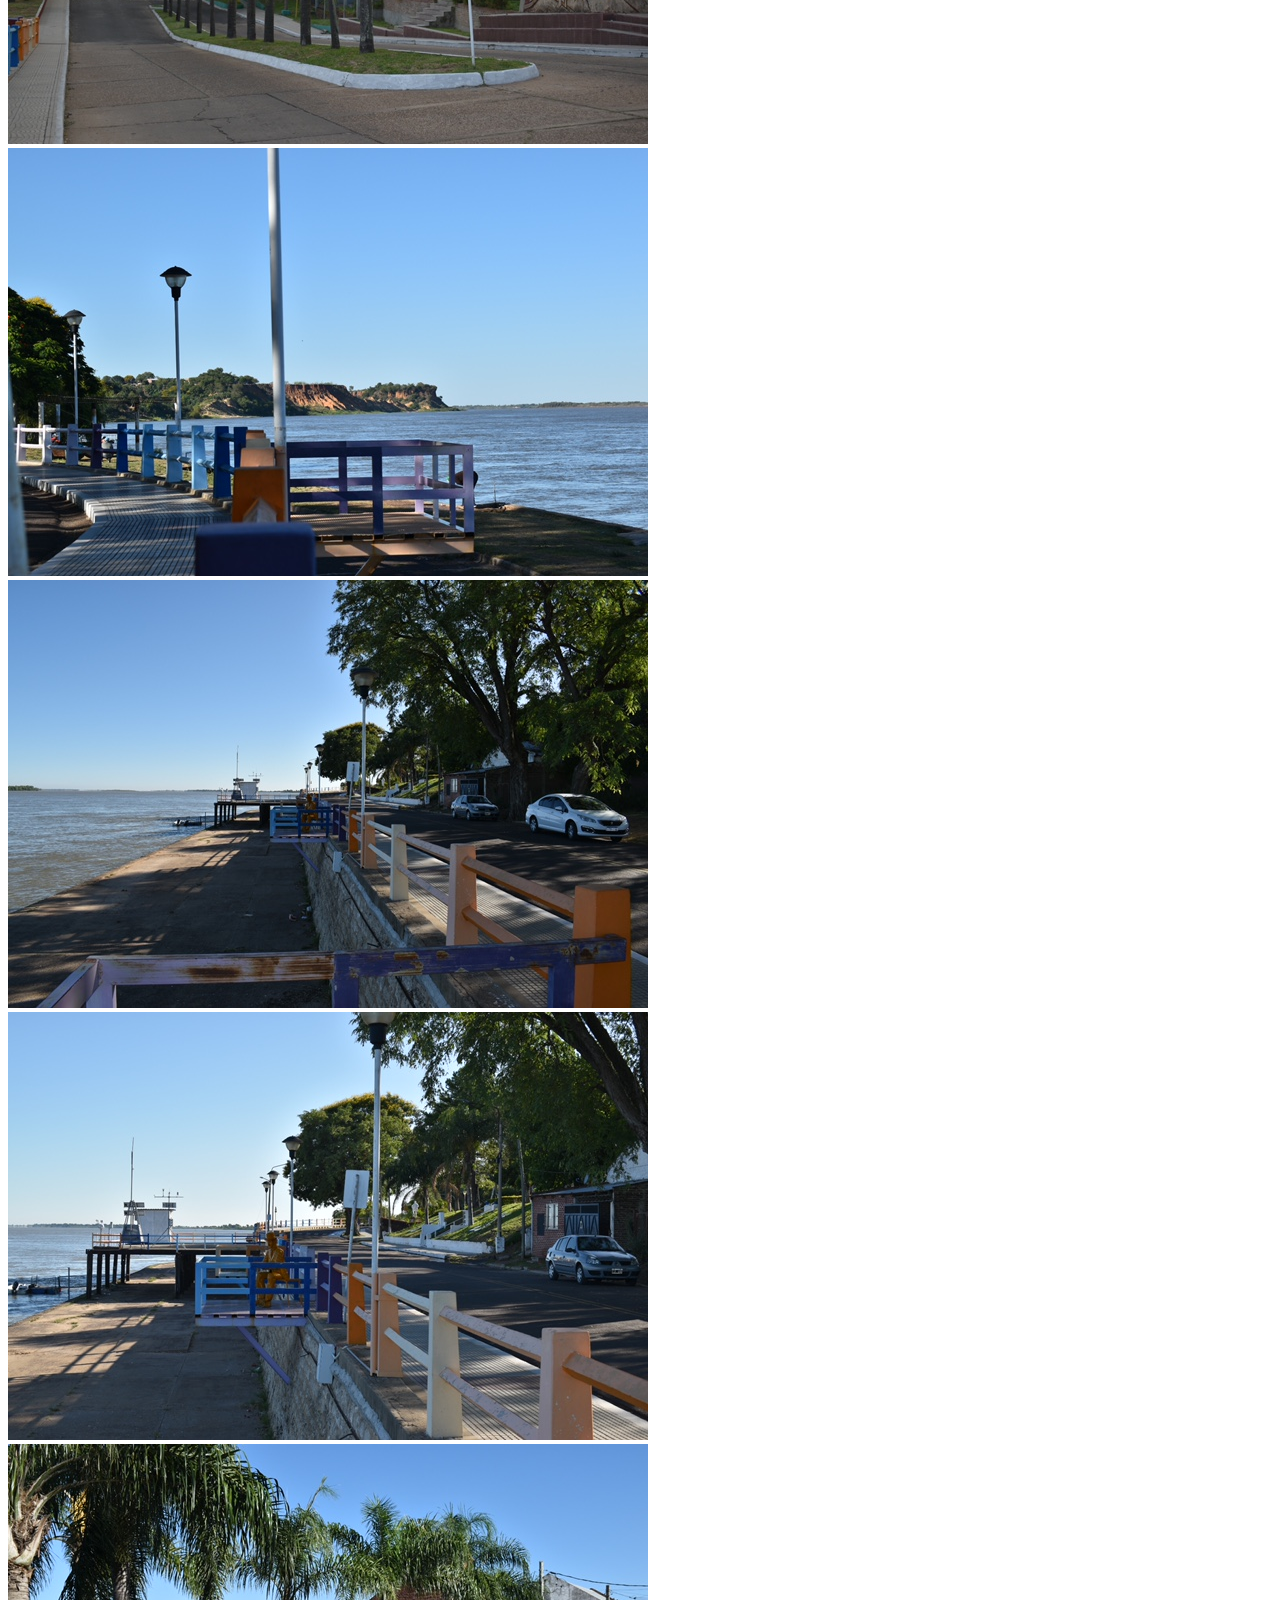
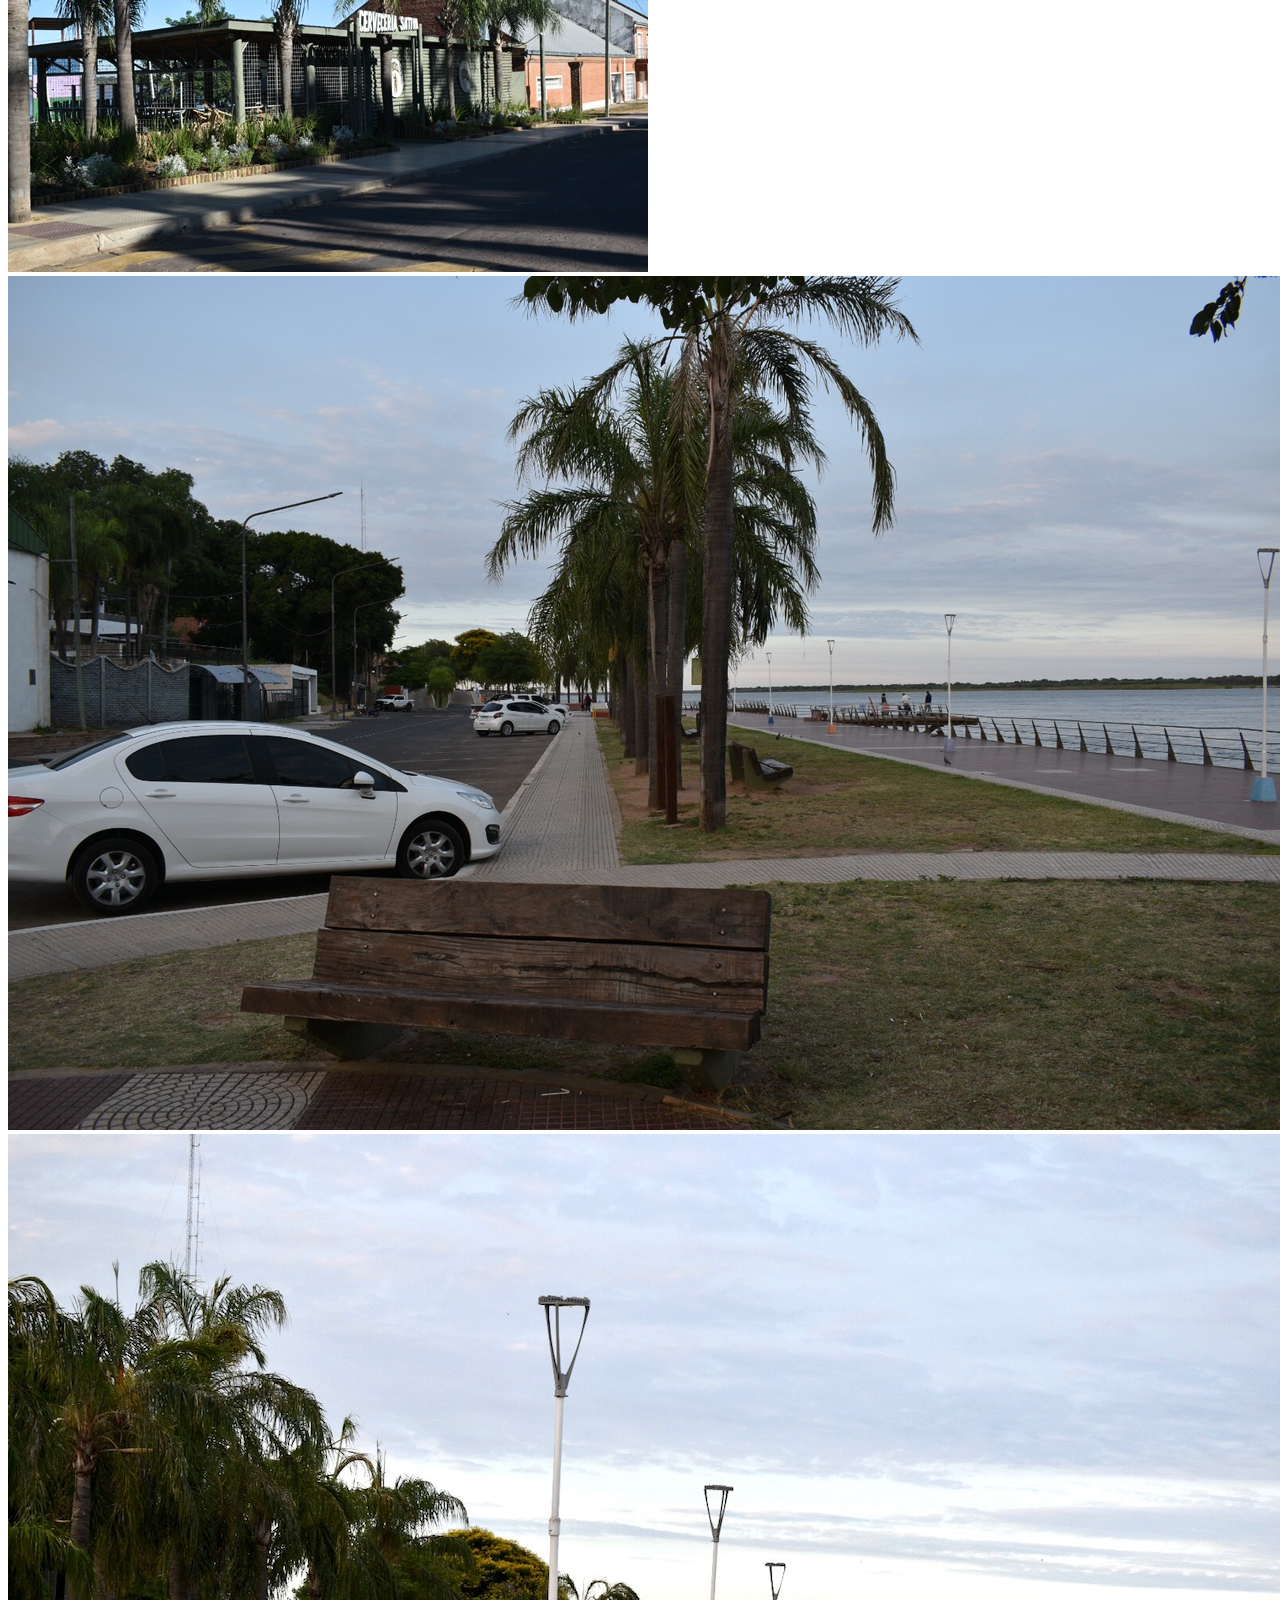
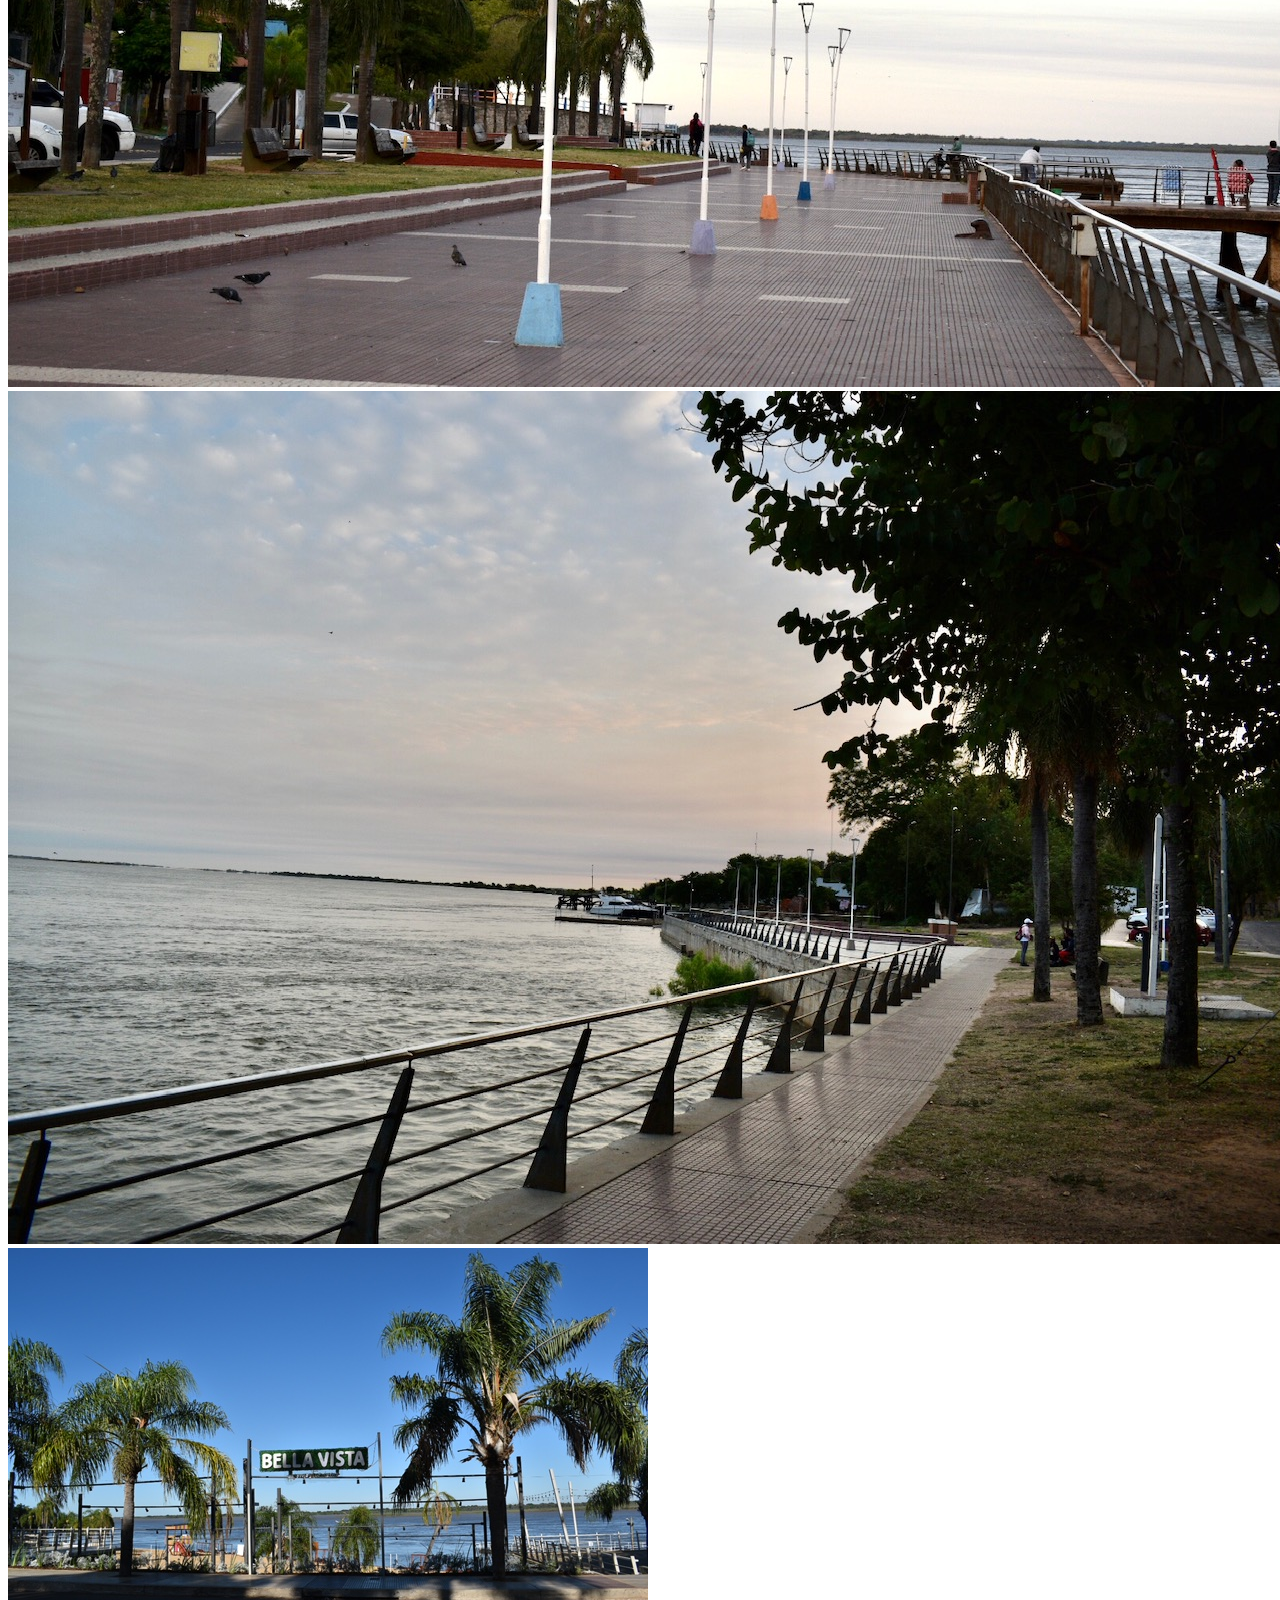
==== commit ed61014e: "Actualización de la sección de galería de imágenes. Se cambiaron algunas y otras se eliminaron. Pequ" ====
--- a/sections/gallery.html
+++ b/sections/gallery.html
@@ -107,26 +107,7 @@
             <div class="col-lg-4 col-md-6 col-sm-12">
               <img src="../img/g-house-18.jpg" class="img-thumbnail" alt="imagen de nosotros">
             </div>
-            <div class="col-lg-4 col-md-6 col-sm-12">
-              <img src="../img/g-house-19.jpg" class="img-thumbnail" alt="imagen de nosotros">
-            </div>
-            <div class="col-lg-4 col-md-6 col-sm-12">
-              <img src="../img/g-house-20.jpg" class="img-thumbnail" alt="imagen de nosotros">
-            </div>
-            <div class="col-lg-4 col-md-6 col-sm-12">
-              <img src="../img/g-house-21.jpg" class="img-thumbnail" alt="imagen de nosotros">
-            </div>
-            <div class="col-lg-4 col-md-6 col-sm-12">
-              <img src="../img/g-house-22.jpg" class="img-thumbnail" alt="imagen de nosotros">
-            </div>
-            <div class="col-lg-4 col-md-6 col-sm-12">
-              <img src="../img/g-house-23.jpg" class="img-thumbnail" alt="imagen de nosotros">
-            </div>
-            <div class="col-lg-4 col-md-6 col-sm-12">
-              <img src="../img/g-house-24.jpg" class="img-thumbnail" alt="imagen de nosotros">
-            </div>
           </article>
-          <!-- NUEVA SECCION DE IMAGENES -->
           <div class="text-center">
             <h2 class="section-title text-color fw-bolder text-uppercase mt-5 mb-5 fs-2">Ciudad de Bella Vista</h2>
           </div>
